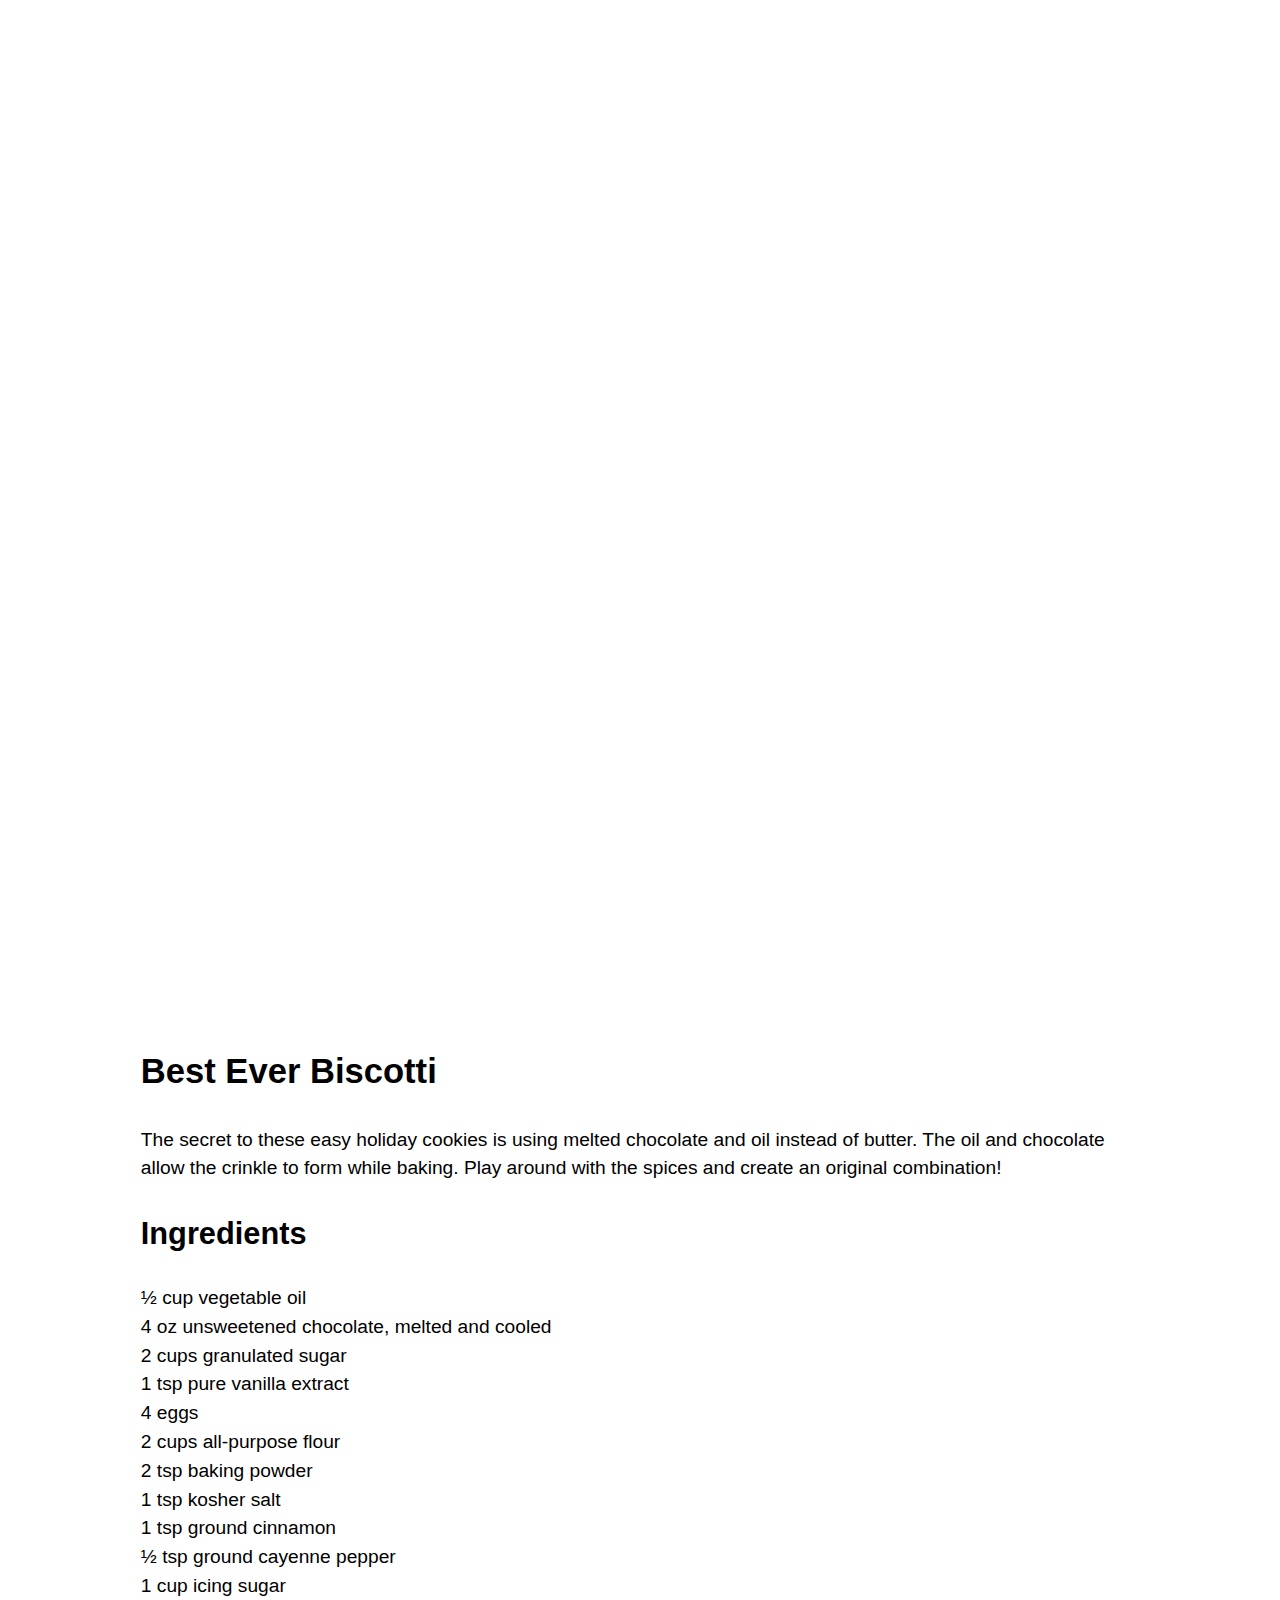
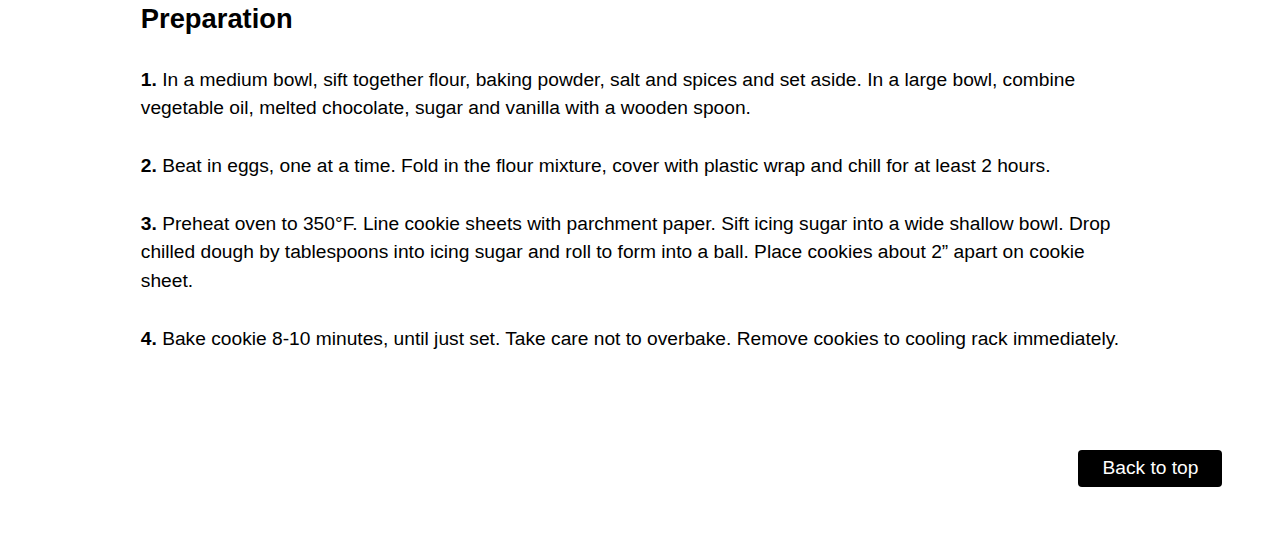
==== best-ever-biscotti.html @ 9c19f345 "Change embed sizing" ====
<!DOCTYPE html>
<html lang="en" dir="ltr">
<head>
  <meta charset="utf-8">
  <title>Sugar Be Mine</title>
  <meta name="viewport" content="width=device-width,initial-scale=1">
  <link rel="shortcut icon" href="favicon.ico">
  <link href="css/modules.css" rel="stylesheet">
  <link href="css/grid.css" rel="stylesheet">
  <link href="css/type.css" rel="stylesheet">
  <link href="css/main.css" rel="stylesheet">
  <link rel="stylesheet" href="https://use.typekit.net/ttd5bli.css">
</head>
<body>

      <article class="content pad-t">
          <div class="unit xs-1 s-1 m-1 l-1 recipe-img relative">

          <section class="embed embed-4by3">
            <div class="embed-item">
              <img class="img-flex absolute" src="images/best-ever-biscotti.jpg" align="left" alt="">
            </div>
          </section>

          </div>

          <section class="unit xs-1 s-1 m-1 l-1 pad-t wrapper">
            <div class="unit xs-1 s-1 m-1 l-1 pad-t">
              <h1 class="cookie-header">Best Ever Biscotti</h1>

              <p>The secret to these easy holiday cookies is using melted chocolate and oil instead of butter. The oil and chocolate allow the crinkle to form while baking. Play around with the spices and create an original combination!</p>

            </div>

          <div class="unit xs-1 s-1 m-1 l-1-2">

            <h2 class="header">Ingredients</h2>

            <p class="push-0">½ cup vegetable oil</p>

            <p class="push-0">4 oz unsweetened chocolate, melted and cooled</p>

            <p class="push-0">2 cups granulated sugar</p>

            <p class="push-0">1 tsp pure vanilla extract</p>

            <p class="push-0">4 eggs</p>

            <p class="push-0">2 cups all-purpose flour</p>

            <p class="push-0">2 tsp baking powder</p>

            <p class="push-0">1 tsp kosher salt</p>

            <p class="push-0">1 tsp ground cinnamon</p>

            <p class="push-0">½ tsp ground cayenne pepper</p>

            <p class="push-0">1 cup icing sugar</p>

          </div>

          <div class="unit xs-1 s-1 m-1 l-1">

            <h3 class="cookier-header">Preparation</h3>

            <p class="push-0 pad-b"><strong class="number">1.</strong> In a medium bowl, sift together flour, baking powder, salt and spices and set aside. In a large bowl, combine vegetable oil, melted chocolate, sugar and vanilla with a wooden spoon.</p>

            <p class="push-0 pad-b"><strong class="number">2.</strong> Beat in eggs, one at a time. Fold in the flour mixture, cover with plastic wrap and chill for at least 2 hours.</p>

            <p class="push-0 pad-b"><strong class="number">3.</strong> Preheat oven to 350°F. Line cookie sheets with parchment paper. Sift icing sugar into a wide shallow bowl. Drop chilled dough by tablespoons into icing sugar and roll to form into a ball. Place cookies about 2” apart on cookie sheet.</p>

            <p class="push-0 pad-b"><strong class="number">4.</strong> Bake cookie 8-10 minutes, until just set. Take care not to overbake. Remove cookies to cooling rack immediately.</p>

          </div>

        </div>

      </article>

    </main>

    <script>
      var show = document.getElementById("nav-links");
      function showMenu(){
      show.style.right = "0";
    }
      function closeMenu(){
      show.style.right = "-200px";
    }
    </script>

    <footer>
      <div class="footer island-2 push-0">
          <a href="#top" button type="button" class="btn pena push-0">Back to top</a>
      </div>
    </footer>
  </body>
  </html>
---- css/modules.css ----
/*
 * Modulifier || Code released under the UNLICENSE
 * Code under other copyrights & licenses listed below.
 * https://modulifier.web-dev.tools/#responsive;images;list-group;embed;media-object;icons;hidden;positioning;nice-lists;forms;buttons;accessibility;print
 */

@-moz-viewport { width: device-width; scale: 1; }
@-ms-viewport { width: device-width; scale: 1; }
@-o-viewport { width: device-width; scale: 1; }
@-webkit-viewport { width: device-width; scale: 1; }
@viewport { width: device-width; scale: 1; }

html {
  box-sizing: border-box;
  -moz-text-size-adjust: 100%;
  -ms-text-size-adjust: 100%;
  -webkit-text-size-adjust: 100%;
  text-size-adjust: 100%;
}

*, *::before, *::after {
  box-sizing: inherit;
}

body {
  margin: 0;
}

article,
aside,
details,
figcaption,
figure,
footer,
header,
main,
menu,
nav,
section,
summary {
  display: block;
}

audio,
canvas,
progress,
video {
  display: inline-block;
  vertical-align: baseline;
}

template {
  display: none;
}

details {
  cursor: pointer;
}

audio:not([controls]) {
  display: none;
  height: 0;
}

a,
area,
button,
input,
label,
select,
textarea,
[tabindex] {
  -ms-touch-action: manipulation;
  touch-action: manipulation;
}

img {
  border: 0;
}

.img-flex,
.img-flex img {
  display: block;
  width: 100%;
}

svg {
  fill: currentColor;
}

svg:not(:root) {
  overflow: hidden;
}

svg.img-flex {
  width: 100%;
  height: 100%;
}

.image-replacement, .ir {
  overflow: hidden;
  direction: ltr;
  text-align: left;
  text-indent: 100%;
  white-space: nowrap;
}

.list-group, .list-group-inline, .list-group--inline {
  padding-left: 0;
  list-style-type: none;
}

.list-group > dd {
  margin-left: 0;
}

.list-group-inline::before,
.list-group-inline::after,
.list-group--inline::before,
.list-group--inline::after {
  content: "";
  display: table;
}

.list-group-inline::after,
.list-group--inline::after {
  clear: both;
}

.list-group-inline > li,
.list-group--inline > li {
  display: inline-block;
}

.list-group-inline > dt,
.list-group--inline > dt {
  clear: left;
  float: left;
  width: 11em;
}

.list-group-inline > dd,
.list-group--inline > dd {
  float: left;
  min-width: 12em;
}

.embed {
  margin-left: 0;
  margin-right: 0;
  overflow: hidden;
  position: relative;
  width: 100%;
}

.embed-1by1, .embed--1by1 {
  padding-top: 100%; /* Square */
}

.embed-4by3, .embed--4by3 {
  padding-top: 75%; /* Traditional TV/computer screens */
}

.embed-iso216, .embed--iso216 {
  padding-top: 70.92%; /* A-standard paper sizes */
}

.embed-3by2, .embed--3by2 {
  padding-top: 66.6%; /* Classic 35 mm film & most digital photos, landscape */
}

.embed-2by3, .embed--2by3 {
  padding-top: 150%; /* Classic 35 mm film & most digital photos, portrait */
}

.embed-golden, .embed--golden {
  padding-top: 61.8%; /* The Golden Ratio */
}

.embed-16by9, .embed--16by9 {
  padding-top: 56.25%; /* HD TV */
}

.embed-185by100, .embed--185by100 {
  padding-top: 54.05%; /* Common widescreen cinema */
}

.embed-24by10, .embed--24by10 {
  padding-top: 41.667%; /* Widescreen cinema: 2.4:1 */
}

.embed-3by1, .embed--3by1 {
  padding-top: 33.3333%; /* Panorama photos */
}

.embed-4by1, .embed--4by1 {
  padding-top: 25%; /* Polyvision */
}

.embed-5by1, .embed--5by1 {
  padding-top: 20%; /* Really wide... */
}

.embed-item, .embed__item {
  min-height: 100%;
  left: 0;
  position: absolute;
  top: 0;
  width: 100%;
}

.media {
  overflow: hidden;
}

.media-img, .media__img {
  float: left;
}

.media-img-reversed, .media__img--reversed {
  float: right;
}

.media-img-stacked, .media__img--stacked {
  float: none;
}

.media-body, .media__body {
  overflow: hidden;
  min-width: 12em; /* Slightly less than 200px, responsiveness built in */
}

.icon {
  display: inline-block;
  position: relative;
  background: transparent none no-repeat center center;
  background-size: contain;
  vertical-align: middle;
}

.i-16, .i--16 {
  height: 16px;
  width: 16px;
}

.i-18, .i--18 {
  height: 18px;
  width: 18px;
}

.i-20, .i--20 {
  height: 20px;
  width: 20px;
}

.i-24, .i--24 {
  height: 24px;
  width: 24px;
}

.i-32, .i--32 {
  height: 32px;
  width: 32px;
}

.i-48, .i--48 {
  height: 48px;
  width: 48px;
}

.i-64, .i--64 {
  height: 64px;
  width: 64px;
}

.i-96, .i--96 {
  height: 96px;
  width: 96px;
}

.i-128, .i--128 {
  height: 128px;
  width: 128px;
}

.i-192, .i--192 {
  height: 192px;
  width: 192px;
}

.i-256, .i--256 {
  height: 256px;
  width: 256px;
}

.icon img,
.icon svg {
  left: 0;
  height: 100%;
  position: absolute;
  top: 0;
  width: 100%;
  fill: currentColor;
}

.icon-label {
  vertical-align: middle;
}

.icon-link,
.icon-link:focus,
.icon-link:hover {
  text-decoration: none;
}

[hidden], .hidden {
  /* stylelint-disable declaration-no-important */
  display: none !important;
  visibility: hidden !important;
  /* stylelint-enable */
}

.visually-hidden {
  height: 1px;
  margin: -1px;
  overflow: hidden;
  padding: 0;
  position: absolute;
  width: 1px;
  border: 0;
  clip: rect(0 0 0 0);
  clip-path: inset(50%);
}

.visually-hidden.focusable:active, .visually-hidden.focusable:focus {
  height: auto;
  margin: 0;
  overflow: visible;
  position: static;
  width: auto;
  clip: auto;
  clip-path: none;
}

.invisible {
  visibility: hidden;
}

.chop,
.crop {
  overflow: hidden;
}

.truncate {
  max-width: 100%;
  overflow: hidden;
  width: 100%;
  text-overflow: ellipsis;
  white-space: nowrap;
}

.scrollable {
  max-width: 100%;
  overflow-x: auto;
  overflow-y: hidden;
  -webkit-overflow-scrolling: touch;
}

.flex-row {
  display: -webkit-flex;
  display: -ms-flexbox;
  display: flex;
}

.flex-justify {
  -webkit-justify-content: space-between;
  -ms-flex-pack: space-between;
  justify-content: space-between;
}

.flex-align-center {
  -webkit-align-items: center;
  -ms-flex-align: center;
  align-items: center;
}

.center-text,
.center-flow {
  text-align: center;
}

.center-block {
  margin-left: auto;
  margin-right: auto;
}

.no-auto-margins,
.not-centered {
  /* stylelint-disable declaration-no-important */
  margin-left: 0 !important;
  margin-right: 0 !important;
  /* stylelint-enable */
}

.center-content,
.center-content-vertical,
.center-contents,
.center-contents-vertical {
  display: -webkit-flex;
  display: -ms-flexbox;
  display: flex;
  -webkit-justify-content: center;
  -ms-flex-pack: center;
  justify-content: center;
  -webkit-align-items: center;
  -ms-flex-align: center;
  align-items: center;
  -webkit-align-content: center;
  -ms-flex-line-pack: center;
  align-content: center;
  -webkit-flex-direction: column wrap;
  -ms-flex-direction: column wrap;
  flex-flow: column wrap;
}

.center-content-start,
.center-content-vertical-start,
.center-contents-start,
.center-contents-vertical-start {
  display: -webkit-flex;
  display: -ms-flexbox;
  display: flex;
  -webkit-justify-content: center;
  -ms-flex-pack: center;
  justify-content: center;
  -webkit-flex-direction: column wrap;
  -ms-flex-direction: column wrap;
  flex-flow: column wrap;
}

.center-content-horizontal,
.center-contents-horizontal {
  display: -webkit-flex;
  display: -ms-flexbox;
  display: flex;
  -webkit-justify-content: center;
  -ms-flex-pack: center;
  justify-content: center;
  -webkit-align-items: center;
  -ms-flex-align: center;
  align-items: center;
  -webkit-align-content: center;
  -ms-flex-line-pack: center;
  align-content: center;
  -webkit-flex-direction: row wrap;
  -ms-flex-direction: row wrap;
  flex-flow: row wrap;
}

.clearfix::after {
  content: " ";
  display: block;
  clear: both;
}

.left {
  float: left;
}

.right {
  float: right;
}

.inline {
  display: inline;
}

.block {
  display: block;
}

.inline-block, .ib {
  display: inline-block;
}

.valign-top {
  vertical-align: top;
}

.valign-bottom {
  vertical-align: bottom;
}

.valign-middle {
  vertical-align: middle;
}

.fixed {
  position: fixed;
}

.relative {
  position: relative;
}

[class*="pin-"],
.absolute {
  position: absolute;
}

.static {
  position: static;
}

.zindex-1 {
  z-index: 1;
}

.zindex-2 {
  z-index: 2;
}

.zindex-3 {
  z-index: 3;
}

.zindex-1000 {
  z-index: 1000;
}

.pin-top-left,
.pin-left-top,
.pin-tl,
.pin-lt {
  top: 0;
  left: 0;
}

.pin-top-right,
.pin-right-top,
.pin-tr,
.pin-rt {
  top: 0;
  right: 0;
}

.pin-bottom-left,
.pin-left-bottom,
.pin-bl,
.pin-lb {
  bottom: 0;
  left: 0;
}

.pin-bottom-right,
.pin-right-bottom,
.pin-br,
.pin-rb {
  bottom: 0;
  right: 0;
}

.pin-top-center,
.pin-center-top,
.pin-tc,
.pin-ct {
  left: 50%;
  top: 0;
  transform: translateX(-50%);
}

.pin-bottom-center,
.pin-center-bottom,
.pin-bc,
.pin-cb {
  bottom: 0;
  left: 50%;
  transform: translateX(-50%);
}

.pin-center-left,
.pin-left-center,
.pin-cl,
.pin-lc {
  left: 0;
  top: 50%;
  transform: translateY(-50%);
}

.pin-center-right,
.pin-right-center,
.pin-cr,
.pin-rc {
  right: 0;
  top: 50%;
  transform: translateY(-50%);
}

.pin-center, .pin-c {
  left: 50%;
  top: 50%;
  transform: translate(-50%, -50%);
}

.width-quarter, .w-1-4 {
  width: 25%;
}

.width-half, .w-1-2 {
  width: 50%;
}

.width-full, .w-1 {
  width: 100%;
}

.height-quarter, .h-1-4 {
  height: 25%;
}

.height-half, .h-1-2 {
  height: 50%;
}

.height-full, .h-1 {
  height: 100%;
}

.height-win-quarter, .h-w-1-4 {
  height: 25vh;
  max-height: 46em;
}

.height-win-half, .h-w-1-2 {
  height: 50vh;
  max-height: 46em;
}

.height-win-full, .h-w-1 {
  height: 100vh;
  max-height: 46em;
}

ul {
  list-style-type: none;
}

ul > li::before {
  content: "·";
  float: left;
  margin-left: -1.6em;
  width: 1.3em;
  text-align: right;
}

ol {
  counter-reset: ol-simple-numbers;
  list-style-type: none;
}

ol > li::before {
  float: left;
  margin-left: -1.6em;
  width: 1.3em;
  counter-increment: ol-simple-numbers;
  content: counter(ol-simple-numbers);
  text-align: right;
}

.list-group > li::before,
.list-group-inline > li::before,
.list-group--inline > li::before {
  content: none;
}

/* stylelint-disable no-descending-specificity */

/*
 * (c) Nicolas Gallagher and Jonathan Neal of Normalize.css || MIT License
 *     https://necolas.github.io/normalize.css/
 */

button,
input,
optgroup,
select,
textarea {
  color: inherit;
  font: inherit;
  margin: 0;
}

button,
input {
  overflow: visible;
}

button,
select {
  text-transform: none;
}

button,
html [type="button"],
[type="reset"],
[type="submit"] {
  -webkit-appearance: button;
  cursor: pointer;
}

button[disabled],
html input[disabled] {
  cursor: default;
}

button::-moz-focus-inner,
input::-moz-focus-inner {
  border: 0;
  padding: 0;
}

[type="checkbox"],
[type="radio"] {
  opacity: 0;
  position: absolute;
  height: 1px;
  width: 1px;
}

[type="number"]::-webkit-inner-spin-button,
[type="number"]::-webkit-outer-spin-button {
  height: auto;
}

[type="search"]::-webkit-search-cancel-button,
[type="search"]::-webkit-search-decoration {
  -webkit-appearance: none;
}

fieldset {
  padding-left: 0;
  padding-right: 0;

  border: 0;
  border-top: 2px solid #666;
}

legend {
  color: inherit;
  display: table;
  max-width: 100%;
  padding: 0 .3em 0 0;
  white-space: normal;

  border: 0;

  font-weight: bold;
}

optgroup {
  font-weight: bold;
}

::-webkit-input-placeholder {
  color: inherit;
  opacity: .54;
}

::-webkit-file-upload-button {
  -webkit-appearance: button;
  font: inherit;
}

/* End Normalize.css code */

label,
.label-block {
  display: block;
  cursor: pointer;
}

[type="checkbox"] + label,
[type="radio"] + label,
.label-inline {
  display: inline-block;
}

input:not([type]),
[type="text"],
[type="number"],
[type="search"],
[type="url"],
[type="email"],
[type="password"],
[type="tel"],
[type="datetime-local"],
[type="month"],
[type="week"],
[type="date"],
[type="time"],
[type="range"],
select,
textarea {
  -moz-appearance: none;
  -webkit-appearance: none;
  appearance: none;
}

input,
textarea {
  display: block;
  width: 100%;

  background-color: #fff;
  border: 2px solid #666;
  border-radius: 0;
}

label {
  vertical-align: middle;
}

textarea {
  max-width: 100%;
  min-height: 4em;
  overflow: auto;
}

[type="color"] {
  display: inline-block;
  width: 2em;
}

select {
  display: block;
  width: 100%;

  background-image: url("data:image/svg+xml,%3Csvg xmlns='http://www.w3.org/2000/svg' width='256' height='256' viewBox='0 0 256 256'%3E%3Cpath fill='none' stroke='%23000' stroke-miterlimit='10' stroke-width='70' d='M36.3 82.1l91.9 91.8 91.5-91.8'/%3E%3C/svg%3E");
  background-repeat: no-repeat;
  background-position: calc(100% - .4em) center;
  background-size: 18px auto;
  background-color: #fff;
  border: 2px solid #666;
  border-radius: 0;
}

[type="checkbox"] + label::before {
  content: " ";
  display: inline-block;
  height: 1.8em;
  margin-right: .3em;
  position: relative;
  vertical-align: middle;
  top: -.1em;
  width: 1.8em;

  background-color: #fff;
  background-size: cover;
  border: 2px solid #666;

  line-height: inherit;
}

[type="checkbox"]:checked + label::before {
  background-image: url("data:image/svg+xml,%3Csvg xmlns='http://www.w3.org/2000/svg' width='256' height='256' viewBox='0 0 256 256'%3E%3Cpath fill='none' stroke='%23000' stroke-miterlimit='10' stroke-width='50' d='M49.9 130.1l50.8 50.7L206.1 75.2'/%3E%3C/svg%3E");
}

[type="checkbox"]:focus + label::before {
  outline: 3px solid #000;
  z-index: 1000;
}

[type="radio"] + label::before {
  content: " ";
  display: inline-block;
  height: 1.8em;
  margin-right: .3em;
  position: relative;
  vertical-align: middle;
  top: -.1em;
  width: 1.8em;

  background-color: #fff;
  background-size: cover;
  border: 2px solid #666;
  border-radius: 50%;

  line-height: inherit;
}

[type="radio"]:checked + label::before {
  background-image: url("data:image/svg+xml,%3Csvg xmlns='http://www.w3.org/2000/svg' width='256' height='256' viewBox='0 0 256 256'%3E%3Ccircle cx='128' cy='128' r='70.4'/%3E%3C/svg%3E");
}

[type="radio"]:focus + label::before,
[type="radio"] + label:focus::before {
  box-shadow: 0 0 0 3px #000;
  z-index: 1000;
}

[type="range"] {
  border: 0;
  background-color: #fff;
}

[type="range"]::-webkit-slider-runnable-track {
  height: 6px;

  -webkit-appearance: none;
  appearance: none;
  background-color: #ccc;
  border: 0;
  border-radius: 3px;
}

[type="range"]:active::-webkit-slider-runnable-track {
  background-color: #ccc;
}

[type="range"]::-moz-range-track {
  height: 6px;

  -moz-appearance: none;
  appearance: none;
  background-color: #ccc;
  border: 0;
  border-radius: 3px;
}

[type="range"]:active::-moz-range-track {
  background-color: #ccc;
}

[type="range"]::-ms-track {
  height: 6px;

  -ms-appearance: none;
  appearance: none;
  background-color: #ccc;
  border: 0;
  border-radius: 3px;
}

[type="range"]:active::-ms-track {
  background-color: #ccc;
}

[type="range"]::-webkit-slider-thumb {
  margin-top: -4px;
  height: 16px;
  width: 16px;

  -webkit-appearance: none;
  appearance: none;
  background-color: #000;
  border: none;
  border-radius: 50%;
}

[type="range"]:hover::-webkit-slider-thumb {
  background-color: #000;
}

[type="range"]:active::-webkit-slider-thumb {
  background-color: #000;
}

[type="range"]::-moz-range-thumb {
  margin-top: -4px;
  height: 16px;
  width: 16px;

  -webkit-appearance: none;
  appearance: none;
  background-color: #000;
  border: none;
  border-radius: 50%;
}

[type="range"]:hover::-moz-range-thumb {
  background-color: #000;
}

[type="range"]:active::-moz-range-thumb {
  background-color: #000;
}

[type="range"]::-ms-thumb {
  margin-top: -4px;
  height: 16px;
  width: 16px;

  -webkit-appearance: none;
  appearance: none;
  background-color: #000;
  border: none;
  border-radius: 50%;
}

[type="range"]:hover::-ms-thumb {
  background-color: #000;
}

[type="range"]:active::-ms-thumb {
  background-color: #000;
}

[type="checkbox"].hide-custom-input + label::before,
[type="checkbox"] + .hide-custom-input::before,
[type="radio"].hide-custom-input + label::before,
[type="radio"] + .hide-custom-input::before {
  content: none;
  display: none;
}

/* stylelint-enable */

.link-box {
  display: block;
  text-decoration: none;
}

/* stylelint-disable no-descending-specificity */

button,
.btn {
  cursor: pointer;
  display: inline-block;
  margin: 0;
  overflow: visible;
  padding: .375em .75em .42em;
  -webkit-appearance: none;
  -moz-appearance: none;
  appearance: none;
  background-color: #333;
  border-radius: 4px;
  border: 3px solid #333;
  color: #fff;
  font: inherit;
  text-decoration: none;
  text-transform: none;
}

button::-moz-focus-inner {
  border: 0;
  padding: 0;
}

/* stylelint-enable */

button:focus,
button:hover,
.btn:focus,
.btn:hover {
  background-color: #000;
  border-color: #000;
  color: #fff;
}

button[disabled] {
  cursor: default;
}

.btn-light, .btn--light {
  background-color: #e2e2e2;
  border-color: #e2e2e2;
  color: #000;
}

.btn-light:focus,
.btn-light:hover,
.btn--light:focus,
.btn--light:hover {
  background-color: #666;
  border-color: #666;
  color: #fff;
}

.btn-ghost,
.btn--ghost {
  background-color: transparent;
  border-color: #333;
  color: #000;
}

.btn-ghost:focus,
.btn-ghost:hover,
.btn--ghost:focus,
.btn--ghost:hover {
  background-color: #e2e2e2;
  border-color: #000;
  color: #000;
}

.btn-link {
  display: inline;
  padding: 0;
  background-color: transparent;
  border-radius: 0;
  border: 0;
  color: inherit;
}

.btn-link:focus,
.btn-link:hover {
  background-color: transparent;
  color: inherit;
}

a:hover, a:active {
  outline: none;
}

a:focus,
[tabindex="0"]:focus,
details:focus,
summary:focus,
input:focus,
textarea:focus,
button:focus,
select:focus {
  outline: 3px solid #000;
  outline-offset: 0;
}

a:focus, [tabindex="0"]:focus {
  outline-offset: 3px;
}

.skip-links {
  margin: 0;
  padding: 0;
  list-style-type: none;
}

.skip-links > li::before {
  content: none; /* Remove the bullets if nice lists is selected */
}

.skip-links a,
.skip-links button {
  padding: .5em .75em;
  position: absolute;
  top: -10em;
  z-index: 10000; /* To make sure they're always on top */
  background-color: #000;
  border: 0;
  color: #fff;
  font-size: 1.125rem;
  font-weight: bold;
  text-decoration: none;
}

.skip-links a:focus,
.skip-links button:focus {
  outline-offset: 3px;
  top: 0;
}

[aria-busy="true"] {
  cursor: progress;
}

[aria-controls] {
  cursor: pointer;
}

[aria-disabled] {
  cursor: default;
}

.print-only {
  display: none;
  visibility: hidden;
}

.page-break-before {
  page-break-before: always;
}

.page-break-after {
  page-break-after: always;
}

.no-page-break-inside {
  page-break-inside: avoid;
}

@media print {

  /* stylelint-disable declaration-no-important */

  .no-print {
    display: none !important;
    visibility: hidden !important;
  }

  .print-only,
  .force-print {
    display: block !important;
    visibility: visible !important;
  }

  /* stylelint-enable */

  .visually-hidden.force-print {
    height: auto;
    margin: 0;
    overflow: visible;
    padding: 0;
    position: static;
    width: auto;
    border: 0;
    clip: initial;
    clip-path: none;
  }

  /*
   * (c) Fabien Sa || MIT License
   *     http://bafs.github.io/Gutenberg/
   */

  table,
  blockquote,
  pre,
  code,
  figure,
  li,
  hr,
  ul,
  ol,
  a,
  tr {
    page-break-inside: avoid;
  }

  h1, h2, h3, h4, h5, h6, p, a {
    orphans: 3;
    widows: 3;
  }

  h1,
  h2,
  h3,
  h4,
  h5,
  h6 {
    page-break-after: avoid;
    page-break-inside: avoid;
  }

  h1 + p,
  h2 + p,
  h3 + p,
  h4 + p,
  h5 + p,
  h6 + p {
    page-break-before: avoid;
  }

  img {
    page-break-after: auto;
    page-break-before: auto;
    page-break-inside: avoid;
  }

  /* stylelint-disable declaration-no-important */

  pre {
    white-space: pre-wrap !important;
    word-wrap: break-word;
  }

  /* stylelint-enable */

  /* End Gutenberg code */

  /*
   * (c) HTML5 Boilerplate || MIT License
   *     https://html5boilerplate.com/
   */

  /* stylelint-disable declaration-no-important */

  *, *::before, *::after, *::first-letter, *::first-line {
    background: none transparent !important;
    color: #000 !important;
    box-shadow: none !important;
    text-shadow: none !important;
  }

  /* stylelint-enable */

  a, a:visited {
    text-decoration: underline;
  }

  a[href]::after {
    content: " (" attr(href) ")";
  }

  abbr[title]::after {
    content: " (" attr(title) ")";
  }

  a[href^="#"]::after,
  a[href^="javascript:"]::after,
  a.no-print-href::after,
  a.href-no-print::after {
    content: "";
  }

  thead {
    display: table-header-group;
  }

  /* End HTML5 Boilerplate code */

}
---- css/grid.css ----
/*
  Gridifier || Code released under the UNLICENSE
  https://gridifier.web-dev.tools/#xs,4,0,0,0;s,4,25,0,0;m,4,38,1,1;l,4,60,1,1
*/

.grid {
  margin: 0;
  padding: 0;
  letter-spacing: -.31em;
  text-rendering: optimizeSpeed;
  display: -webkit-flex;
  display: -ms-flexbox;
  display: flex;
  -webkit-flex-flow: row wrap;
  -ms-flex-flow: row wrap;
  flex-flow: row wrap;
}

.grid-bottom {
  -webkit-align-items: flex-end;
  -ms-align-items: flex-end;
  align-items: flex-end;
}

.grid-middle {
  -webkit-align-items: center;
  -ms-align-items: center;
  align-items: center;
}

.grid-stretch {
  -webkit-align-items: stretch;
  -ms-align-items: stretch;
  align-items: stretch;
}

.opera-only :-o-prefocus,
.grid {
  word-spacing: -.43em;
}

.unit {
  letter-spacing: normal;
  text-rendering: auto;
  vertical-align: top;
  word-spacing: normal;
  display: inline-block;
  visibility: visible;
}

.grid-bottom .unit {
  vertical-align: bottom;
}

.grid-middle .unit {
  vertical-align: middle;
}

[class*="unit-push-"],
[class*="unit-pull-"] {
  position: relative;
}

.unit-content-distribute {
  display: -ms-flexbox;
  display: -webkit-flex;
  display: flex;
  -ms-flex-direction: column;
  -webkit-flex-direction: column;
  flex-direction: column;
  -ms-flex-pack: justify;
  -webkit-justify-content: space-between;
  justify-content: space-between;
}

.unit-content-center,
.unit-content-center-vertical {
  display: -webkit-flex;
  display: -ms-flexbox;
  display: flex;
  -webkit-justify-content: center;
  -ms-flex-pack: center;
  justify-content: center;
  -webkit-align-items: center;
  -ms-flex-align: center;
  align-items: center;
  -webkit-align-content: center;
  -ms-flex-line-pack: center;
  align-content: center;
  -webkit-flex-direction: column wrap;
  -ms-flex-direction: column wrap;
  flex-flow: column wrap;
}

.unit-content-center-horizontal {
  display: -webkit-flex;
  display: -ms-flexbox;
  display: flex;
  -webkit-justify-content: center;
  -ms-flex-pack: center;
  justify-content: center;
  -webkit-align-items: center;
  -ms-flex-align: center;
  align-items: center;
  -webkit-align-content: center;
  -ms-flex-line-pack: center;
  align-content: center;
  -webkit-flex-direction: row wrap;
  -ms-flex-direction: row wrap;
  flex-flow: row wrap;
}

.content-fill,
.content-stretch {
  -ms-flex-grow: 2;
  -webkit-flex-grow: 2;
  flex-grow: 2;
  max-width: 100%; /* @bugfix: IE 10, 11 */
}

.content-shrink {
  -ms-align-self: center;
  -webkit-align-self: center;
  align-self: center;
}

.unit-xs-hidden,
.xs-0 {
  display: none;
  visibility: hidden;
}

.unit-xs-centered {
  margin: 0 auto;
}

.unit-xs-1,
.xs-1 {
  display: block;
  visibility: visible;
  width: 100%;
}

.unit-xs-1-2,
.xs-1-2 {
  width: 50%;
}

.unit-xs-1-3,
.xs-1-3 {
  width: 33.3333%;
}

.unit-xs-2-3,
.xs-2-3 {
  width: 66.6667%;
}

.unit-xs-1-4,
.xs-1-4 {
  width: 25%;
}

.unit-xs-3-4,
.xs-3-4 {
  width: 75%;
}

.unit-xs-1-2,
.xs-1-2,
.unit-xs-1-3,
.xs-1-3,
.unit-xs-2-3,
.xs-2-3,
.unit-xs-1-4,
.xs-1-4,
.unit-xs-3-4,
.xs-3-4 {
  display: inline-block;
  visibility: visible;
}

.unit-xs-1-2[class*="-content-"],
.xs-1-2[class*="-content-"],
.unit-xs-1-3[class*="-content-"],
.xs-1-3[class*="-content-"],
.unit-xs-2-3[class*="-content-"],
.xs-2-3[class*="-content-"],
.unit-xs-1-4[class*="-content-"],
.xs-1-4[class*="-content-"],
.unit-xs-3-4[class*="-content-"],
.xs-3-4[class*="-content-"] {
  display: -webkit-flex;
  display: -ms-flexbox;
  display: flex;
}

.unit-xs-content-distribute,
.xs-content-distribute {
  display: -ms-flexbox;
  display: -webkit-flex;
  display: flex;
  -ms-flex-direction: column;
  -webkit-flex-direction: column;
  flex-direction: column;
  -ms-flex-pack: justify;
  -webkit-justify-content: space-between;
  justify-content: space-between;
}

.unit-xs-content-center,
.unit-xs-content-center-vertical {
  display: -webkit-flex;
  display: -ms-flexbox;
  display: flex;
  -webkit-justify-content: center;
  -ms-flex-pack: center;
  justify-content: center;
  -webkit-align-items: center;
  -ms-flex-align: center;
  align-items: center;
  -webkit-align-content: center;
  -ms-flex-line-pack: center;
  align-content: center;
  -webkit-flex-direction: column wrap;
  -ms-flex-direction: column wrap;
  flex-flow: column wrap;
}

.unit-xs-content-center-horizontal {
  display: -webkit-flex;
  display: -ms-flexbox;
  display: flex;
  -webkit-justify-content: center;
  -ms-flex-pack: center;
  justify-content: center;
  -webkit-align-items: center;
  -ms-flex-align: center;
  align-items: center;
  -webkit-align-content: center;
  -ms-flex-line-pack: center;
  align-content: center;
  -webkit-flex-direction: row wrap;
  -ms-flex-direction: row wrap;
  flex-flow: row wrap;
}

.xs-content-fill,
.xs-content-stretch {
  -ms-flex-grow: 2;
  -webkit-flex-grow: 2;
  flex-grow: 2;
  max-width: 100%; /* @bugfix: IE 10, 11 */
}

.xs-content-shrink {
  -ms-align-self: center;
  -webkit-align-self: center;
  align-self: center;
}

@media only screen and (min-width: 25em) {

  .unit-s-hidden,
  .s-0 {
    display: none;
    visibility: hidden;
  }

  .unit-s-centered {
    margin: 0 auto;
  }

  .unit-s-1,
  .s-1 {
    display: block;
    visibility: visible;
    width: 100%;
  }

  .unit-s-1-2,
  .s-1-2 {
    width: 50%;
  }

  .unit-s-1-3,
  .s-1-3 {
    width: 33.3333%;
  }

  .unit-s-2-3,
  .s-2-3 {
    width: 66.6667%;
  }

  .unit-s-1-4,
  .s-1-4 {
    width: 25%;
  }

  .unit-s-3-4,
  .s-3-4 {
    width: 75%;
  }

  .unit-s-1-2,
  .s-1-2,
  .unit-s-1-3,
  .s-1-3,
  .unit-s-2-3,
  .s-2-3,
  .unit-s-1-4,
  .s-1-4,
  .unit-s-3-4,
  .s-3-4 {
    display: inline-block;
    visibility: visible;
  }

  .unit-s-1-2[class*="-content-"],
  .s-1-2[class*="-content-"],
  .unit-s-1-3[class*="-content-"],
  .s-1-3[class*="-content-"],
  .unit-s-2-3[class*="-content-"],
  .s-2-3[class*="-content-"],
  .unit-s-1-4[class*="-content-"],
  .s-1-4[class*="-content-"],
  .unit-s-3-4[class*="-content-"],
  .s-3-4[class*="-content-"] {
    display: -webkit-flex;
    display: -ms-flexbox;
    display: flex;
  }

  .unit-s-content-distribute,
  .s-content-distribute {
    display: -ms-flexbox;
    display: -webkit-flex;
    display: flex;
    -ms-flex-direction: column;
    -webkit-flex-direction: column;
    flex-direction: column;
    -ms-flex-pack: justify;
    -webkit-justify-content: space-between;
    justify-content: space-between;
  }

  .unit-s-content-center,
  .unit-s-content-center-vertical {
    display: -webkit-flex;
    display: -ms-flexbox;
    display: flex;
    -webkit-justify-content: center;
    -ms-flex-pack: center;
    justify-content: center;
    -webkit-align-items: center;
    -ms-flex-align: center;
    align-items: center;
    -webkit-align-content: center;
    -ms-flex-line-pack: center;
    align-content: center;
    -webkit-flex-direction: column wrap;
    -ms-flex-direction: column wrap;
    flex-flow: column wrap;
  }

  .unit-s-content-center-horizontal {
    display: -webkit-flex;
    display: -ms-flexbox;
    display: flex;
    -webkit-justify-content: center;
    -ms-flex-pack: center;
    justify-content: center;
    -webkit-align-items: center;
    -ms-flex-align: center;
    align-items: center;
    -webkit-align-content: center;
    -ms-flex-line-pack: center;
    align-content: center;
    -webkit-flex-direction: row wrap;
    -ms-flex-direction: row wrap;
    flex-flow: row wrap;
  }

  .s-content-fill,
  .s-content-stretch {
    -ms-flex-grow: 2;
    -webkit-flex-grow: 2;
    flex-grow: 2;
    max-width: 100%; /* @bugfix: IE 10, 11 */
  }

  .s-content-shrink {
    -ms-align-self: center;
    -webkit-align-self: center;
    align-self: center;
  }

}

@media only screen and (min-width: 38em) {

  .unit-m-hidden,
  .m-0 {
    display: none;
    visibility: hidden;
  }

  .unit-m-centered {
    margin: 0 auto;
  }

  .unit-m-1,
  .m-1 {
    display: block;
    visibility: visible;
    width: 100%;
  }

  .unit-offset-m-0 {
    margin-left: 0;
  }

  .unit-push-m-0,
  .unit-pull-m-0 {
    left: 0;
  }

  .unit-m-1-2,
  .m-1-2 {
    width: 50%;
  }

  .unit-offset-m-1-2 {
    margin-left: 50%;
  }

  .unit-push-m-1-2 {
    left: 50%;
  }

  .unit-pull-m-1-2 {
    left: -50%;
  }

  .unit-m-1-3,
  .m-1-3 {
    width: 33.3333%;
  }

  .unit-offset-m-1-3 {
    margin-left: 33.3333%;
  }

  .unit-push-m-1-3 {
    left: 33.3333%;
  }

  .unit-pull-m-1-3 {
    left: -33.3333%;
  }

  .unit-m-2-3,
  .m-2-3 {
    width: 66.6667%;
  }

  .unit-offset-m-2-3 {
    margin-left: 66.6667%;
  }

  .unit-push-m-2-3 {
    left: 66.6667%;
  }

  .unit-pull-m-2-3 {
    left: -66.6667%;
  }

  .unit-m-1-4,
  .m-1-4 {
    width: 25%;
  }

  .unit-offset-m-1-4 {
    margin-left: 25%;
  }

  .unit-push-m-1-4 {
    left: 25%;
  }

  .unit-pull-m-1-4 {
    left: -25%;
  }

  .unit-m-3-4,
  .m-3-4 {
    width: 75%;
  }

  .unit-offset-m-3-4 {
    margin-left: 75%;
  }

  .unit-push-m-3-4 {
    left: 75%;
  }

  .unit-pull-m-3-4 {
    left: -75%;
  }

  .unit-m-1-2,
  .m-1-2,
  .unit-m-1-3,
  .m-1-3,
  .unit-m-2-3,
  .m-2-3,
  .unit-m-1-4,
  .m-1-4,
  .unit-m-3-4,
  .m-3-4 {
    display: inline-block;
    visibility: visible;
  }

  .unit-m-1-2[class*="-content-"],
  .m-1-2[class*="-content-"],
  .unit-m-1-3[class*="-content-"],
  .m-1-3[class*="-content-"],
  .unit-m-2-3[class*="-content-"],
  .m-2-3[class*="-content-"],
  .unit-m-1-4[class*="-content-"],
  .m-1-4[class*="-content-"],
  .unit-m-3-4[class*="-content-"],
  .m-3-4[class*="-content-"] {
    display: -webkit-flex;
    display: -ms-flexbox;
    display: flex;
  }

  .unit-m-content-distribute,
  .m-content-distribute {
    display: -ms-flexbox;
    display: -webkit-flex;
    display: flex;
    -ms-flex-direction: column;
    -webkit-flex-direction: column;
    flex-direction: column;
    -ms-flex-pack: justify;
    -webkit-justify-content: space-between;
    justify-content: space-between;
  }

  .unit-m-content-center,
  .unit-m-content-center-vertical {
    display: -webkit-flex;
    display: -ms-flexbox;
    display: flex;
    -webkit-justify-content: center;
    -ms-flex-pack: center;
    justify-content: center;
    -webkit-align-items: center;
    -ms-flex-align: center;
    align-items: center;
    -webkit-align-content: center;
    -ms-flex-line-pack: center;
    align-content: center;
    -webkit-flex-direction: column wrap;
    -ms-flex-direction: column wrap;
    flex-flow: column wrap;
  }

  .unit-m-content-center-horizontal {
    display: -webkit-flex;
    display: -ms-flexbox;
    display: flex;
    -webkit-justify-content: center;
    -ms-flex-pack: center;
    justify-content: center;
    -webkit-align-items: center;
    -ms-flex-align: center;
    align-items: center;
    -webkit-align-content: center;
    -ms-flex-line-pack: center;
    align-content: center;
    -webkit-flex-direction: row wrap;
    -ms-flex-direction: row wrap;
    flex-flow: row wrap;
  }

  .m-content-fill,
  .m-content-stretch {
    -ms-flex-grow: 2;
    -webkit-flex-grow: 2;
    flex-grow: 2;
    max-width: 100%; /* @bugfix: IE 10, 11 */
  }

  .m-content-shrink {
    -ms-align-self: center;
    -webkit-align-self: center;
    align-self: center;
  }

}

@media only screen and (min-width: 60em) {

  .unit-l-hidden,
  .l-0 {
    display: none;
    visibility: hidden;
  }

  .unit-l-centered {
    margin: 0 auto;
  }

  .unit-l-1,
  .l-1 {
    display: block;
    visibility: visible;
    width: 100%;
  }

  .unit-offset-l-0 {
    margin-left: 0;
  }

  .unit-push-l-0,
  .unit-pull-l-0 {
    left: 0;
  }

  .unit-l-1-2,
  .l-1-2 {
    width: 50%;
  }

  .unit-offset-l-1-2 {
    margin-left: 50%;
  }

  .unit-push-l-1-2 {
    left: 50%;
  }

  .unit-pull-l-1-2 {
    left: -50%;
  }

  .unit-l-1-3,
  .l-1-3 {
    width: 33.3333%;
  }

  .unit-offset-l-1-3 {
    margin-left: 33.3333%;
  }

  .unit-push-l-1-3 {
    left: 33.3333%;
  }

  .unit-pull-l-1-3 {
    left: -33.3333%;
  }

  .unit-l-2-3,
  .l-2-3 {
    width: 66.6667%;
  }

  .unit-offset-l-2-3 {
    margin-left: 66.6667%;
  }

  .unit-push-l-2-3 {
    left: 66.6667%;
  }

  .unit-pull-l-2-3 {
    left: -66.6667%;
  }

  .unit-l-1-4,
  .l-1-4 {
    width: 25%;
  }

  .unit-offset-l-1-4 {
    margin-left: 25%;
  }

  .unit-push-l-1-4 {
    left: 25%;
  }

  .unit-pull-l-1-4 {
    left: -25%;
  }

  .unit-l-3-4,
  .l-3-4 {
    width: 75%;
  }

  .unit-offset-l-3-4 {
    margin-left: 75%;
  }

  .unit-push-l-3-4 {
    left: 75%;
  }

  .unit-pull-l-3-4 {
    left: -75%;
  }

  .unit-l-1-2,
  .l-1-2,
  .unit-l-1-3,
  .l-1-3,
  .unit-l-2-3,
  .l-2-3,
  .unit-l-1-4,
  .l-1-4,
  .unit-l-3-4,
  .l-3-4 {
    display: inline-block;
    visibility: visible;
  }

  .unit-l-1-2[class*="-content-"],
  .l-1-2[class*="-content-"],
  .unit-l-1-3[class*="-content-"],
  .l-1-3[class*="-content-"],
  .unit-l-2-3[class*="-content-"],
  .l-2-3[class*="-content-"],
  .unit-l-1-4[class*="-content-"],
  .l-1-4[class*="-content-"],
  .unit-l-3-4[class*="-content-"],
  .l-3-4[class*="-content-"] {
    display: -webkit-flex;
    display: -ms-flexbox;
    display: flex;
  }

  .unit-l-content-distribute,
  .l-content-distribute {
    display: -ms-flexbox;
    display: -webkit-flex;
    display: flex;
    -ms-flex-direction: column;
    -webkit-flex-direction: column;
    flex-direction: column;
    -ms-flex-pack: justify;
    -webkit-justify-content: space-between;
    justify-content: space-between;
  }

  .unit-l-content-center,
  .unit-l-content-center-vertical {
    display: -webkit-flex;
    display: -ms-flexbox;
    display: flex;
    -webkit-justify-content: center;
    -ms-flex-pack: center;
    justify-content: center;
    -webkit-align-items: center;
    -ms-flex-align: center;
    align-items: center;
    -webkit-align-content: center;
    -ms-flex-line-pack: center;
    align-content: center;
    -webkit-flex-direction: column wrap;
    -ms-flex-direction: column wrap;
    flex-flow: column wrap;
  }

  .unit-l-content-center-horizontal {
    display: -webkit-flex;
    display: -ms-flexbox;
    display: flex;
    -webkit-justify-content: center;
    -ms-flex-pack: center;
    justify-content: center;
    -webkit-align-items: center;
    -ms-flex-align: center;
    align-items: center;
    -webkit-align-content: center;
    -ms-flex-line-pack: center;
    align-content: center;
    -webkit-flex-direction: row wrap;
    -ms-flex-direction: row wrap;
    flex-flow: row wrap;
  }

  .l-content-fill,
  .l-content-stretch {
    -ms-flex-grow: 2;
    -webkit-flex-grow: 2;
    flex-grow: 2;
    max-width: 100%; /* @bugfix: IE 10, 11 */
  }

  .l-content-shrink {
    -ms-align-self: center;
    -webkit-align-self: center;
    align-self: center;
  }

}
---- css/type.css ----
/*
  Typografier || Code released under the UNLICENSE
  https://typografier.web-dev.tools/#0,100,1.3,1.067,0;38,110,1.4,1.125,1;60,120,1.5,1.125,1;90,130,1.5,1.125,1
*/

html {
  font-size: 100%;
  line-height: 1.3;
}

a {
  background-color: transparent;
  -webkit-text-decoration-skip: objects;
}

sub,
sup {
  font-size: .75em;
  line-height: 1px;
  position: relative;
  vertical-align: baseline;
}

sup {
  top: -.5em;
}

sub {
  bottom: -.25em;
}

pre,
code,
kbd,
samp {
  font-size: 1em;
}

abbr[title] {
  border-bottom: none;
  text-decoration: underline;
  text-decoration: underline dotted;
}

b,
strong {
  font-weight: bold;
}

dfn,
caption {
  font-style: italic;
}

hr {
  border: 0;
  border-top: 2px solid #000;
  height: 0;
}

table {
  border-collapse: collapse;
  border-spacing: 0;
  width: 100%;
  table-layout: fixed;
}

caption {
  text-align: left;
}

th,
td {
  border-bottom: 1px solid #000;
  text-align: left;
  vertical-align: top;
}

thead th {
  vertical-align: bottom;

  border-bottom-width: 2px;
}

.text-left {
  text-align: left;
}

.text-right {
  text-align: right;
}

.text-center {
  text-align: center;
}

.normal {
  font-weight: normal;
  font-style: normal;
}

.not-bold {
  font-weight: normal;
}

.not-italic {
  font-style: normal;
}

.bold {
  font-weight: bold;
}

.italic {
  font-style: italic;
}

.text-upper {
  text-transform: uppercase;
}

.text-lower {
  text-transform: lowercase;
}

.wrapper {
  margin-left: auto;
  margin-right: auto;
  max-width: 52em;
  width: 100%;
}

.wrapper-no-center {
  max-width: 52em;
  width: 100%;
}

.max-length {
  margin-left: auto;
  margin-right: auto;
  max-width: 36em;
  width: 100%;
}

.max-length-no-center {
  max-width: 36em;
  width: 100%;
}

h1,
h2,
h3,
h4,
h5,
h6,
p,
ul,
ol,
dl,
dd,
figure,
blockquote,
details,
hr,
fieldset,
pre,
table,
caption,
menu {
  margin: 0 0 1.3rem;
}

.tenamega {
  font-size: 2.0408rem;
  line-height: 2.925rem;
}

.tenakilo {
  font-size: 1.9127rem;
  line-height: 2.6rem;
}

.tena {
  font-size: 1.7926rem;
  line-height: 2.6rem;
}

.nina {
  font-size: 1.68rem;
  line-height: 2.275rem;
}

.yotta {
  font-size: 1.5745rem;
  line-height: 2.275rem;
}

.zetta {
  font-size: 1.4757rem;
  line-height: 1.95rem;
}

h1,
.exa {
  font-size: 1.383rem;
  line-height: 1.95rem;
}

h2,
.peta {
  font-size: 1.2962rem;
  line-height: 1.95rem;
}

h3,
.tera {
  font-size: 1.2148rem;
  line-height: 1.625rem;
}

h4,
.giga {
  font-size: 1.1385rem;
  line-height: 1.625rem;
}

h5,
.mega {
  font-size: 1.067rem;
  line-height: 1.625rem;
}

h6,
.kilo,
input,
textarea {
  font-size: 1rem;
  line-height: 1.3rem;
}

small,
.milli {
  font-size: .9372rem;
  line-height: 1.3rem;
}

.micro {
  font-size: .8784rem;
  line-height: 1.3rem;
}

.nano {
  font-size: .8232rem;
  line-height: 1.3rem;
}

.pico {
  font-size: .7715rem;
  line-height: 1.3rem;
}

ul {
  padding-left: 1em;
}

ol {
  padding-left: 1.6em;
}

input,
option,
select {
  height: calc(1.3rem + .1625rem + .1625rem);
}

[type="color"] {
  width: calc(1.3rem + .1625rem + .1625rem);
}

[type="checkbox"],
[type="radio"] {
  display: inline-block;
  height: auto;
}

.push {
  margin-bottom: 1.3rem;
}

.push-none,
.push-0 {
  margin-bottom: 0;
}

.push-double,
.push-2 {
  margin-bottom: 2.6rem;
}

.push-three-quarters,
.push-3-4 {
  margin-bottom: .975rem;
}

.push-half,
.push-1-2 {
  margin-bottom: .65rem;
}

.push-quarter,
.push-1-4 {
  margin-bottom: .325rem;
}

.push-eighth,
.push-1-8 {
  margin-bottom: .1625rem;
}

.push-right-eighth,
.push-r-1-8 {
  margin-right: .1625rem;
}

.push-right-quarter,
.push-r-1-4 {
  margin-right: .325rem;
}

.push-right-half,
.push-r-1-2 {
  margin-right: .65rem;
}

.push-right-three-quarters,
.push-r-3-4 {
  margin-right: .975rem;
}

.push-right,
.push-r {
  margin-right: 1.3rem;
}

.pad-top,
.pad-t {
  padding-top: 1.3rem;
}

.pad-bottom,
.pad-b {
  padding-bottom: 1.3rem;
}

.pad-top-double,
.pad-t-2 {
  padding-top: 2.6rem;
}

.pad-bottom-double,
.pad-b-2 {
  padding-bottom: 2.6rem;
}

.pad-top-three-quarters,
.pad-t-3-4 {
  padding-top: .975rem;
}

.pad-bottom-three-quarters,
.pad-b-3-4 {
  padding-bottom: .975rem;
}

.pad-top-half,
.pad-t-1-2 {
  padding-top: .65rem;
}

.pad-bottom-half,
.pad-b-1-2 {
  padding-bottom: .65rem;
}

.pad-top-quarter,
.pad-t-1-4 {
  padding-top: .325rem;
}

.pad-bottom-quarter,
.pad-b-1-4 {
  padding-bottom: .325rem;
}

.pad-top-eighth,
.pad-t-1-8 {
  padding-top: .1625rem;
}

.pad-bottom-eighth,
.pad-b-1-8 {
  padding-bottom: .1625rem;
}

.island {
  padding: 1.3rem;
}

.island-double,
.island-2 {
  padding: 2.6rem;
}

.island-three-quarters,
.island-3-4 {
  padding: .975rem;
}

.island-half,
.island-1-2 {
  padding: .65rem;
}

.island-quarter,
.island-1-4,
td,
table th {
  padding: .325rem;
}

.island-eighth,
.island-1-8,
input:not([type="checkbox"]),
input:not([type="radio"]),
textarea {
  padding: .1625rem;
}

.gutter {
  padding-left: 1.3rem;
  padding-right: 1.3rem;
}

.gutter-double,
.gutter-2 {
  padding-left: 2.6rem;
  padding-right: 2.6rem;
}

.gutter-three-quarters,
.gutter-3-4 {
  padding-left: .975rem;
  padding-right: .975rem;
}

.gutter-half,
.gutter-1-2 {
  padding-left: .65rem;
  padding-right: .65rem;
}

.gutter-quarter,
.gutter-1-4,
caption {
  padding-left: .325rem;
  padding-right: .325rem;
}

.gutter-eighth,
.gutter-1-8 {
  padding-left: .1625rem;
  padding-right: .1625rem;
}

.i-1 {
  height: 1.3rem;
  width: 1.3rem;
}

.i-3-4 {
  height: .975rem;
  width: .975rem;
}

.i-1-2 {
  height: .65rem;
  width: .65rem;
}

.i-1-4 {
  height: .325rem;
  width: .325rem;
}

.i-1-8 {
  height: .1625rem;
  width: .1625rem;
}

.i-1-1-2,
.i-3-2 {
  height: 1.95rem;
  width: 1.95rem;
}

.i-1-1-4,
.i-5-4 {
  height: 1.625rem;
  width: 1.625rem;
}

.i-1-3-4,
.i-7-4 {
  height: 2.275rem;
  width: 2.275rem;
}

.i-2 {
  height: 2.6rem;
  width: 2.6rem;
}

select {
  padding: 0 .1625rem;
}

fieldset {
  padding: .325rem 0;

  border: 0;
  border-top: 2px solid #000;
}

legend {
  padding-right: .325rem;
}

@media only screen and (min-width: 38em) {

  html {
    font-size: 110%;
    line-height: 1.4;
  }

  h1,
  h2,
  h3,
  h4,
  h5,
  h6,
  p,
  ul,
  ol,
  dl,
  dd,
  figure,
  blockquote,
  details,
  hr,
  fieldset,
  pre,
  table,
  caption,
  menu {
    margin: 0 0 1.4rem;
  }

  .tenamega {
    font-size: 3.6532rem;
    line-height: 4.9rem;
  }

  .tenakilo {
    font-size: 3.2473rem;
    line-height: 4.55rem;
  }

  .tena {
    font-size: 2.8865rem;
    line-height: 3.85rem;
  }

  .nina {
    font-size: 2.5658rem;
    line-height: 3.5rem;
  }

  .yotta {
    font-size: 2.2807rem;
    line-height: 3.15rem;
  }

  .zetta {
    font-size: 2.0273rem;
    line-height: 2.8rem;
  }

  h1,
  .exa {
    font-size: 1.802rem;
    line-height: 2.45rem;
  }

  h2,
  .peta {
    font-size: 1.6018rem;
    line-height: 2.1rem;
  }

  h3,
  .tera {
    font-size: 1.4238rem;
    line-height: 2.1rem;
  }

  h4,
  .giga {
    font-size: 1.2656rem;
    line-height: 1.75rem;
  }

  h5,
  .mega {
    font-size: 1.125rem;
    line-height: 1.75rem;
  }

  h6,
  .kilo,
  input,
  textarea {
    font-size: 1rem;
    line-height: 1.4rem;
  }

  small,
  .milli {
    font-size: .8889rem;
    line-height: 1.4rem;
  }

  .micro {
    font-size: .7901rem;
    line-height: 1.4rem;
  }

  .nano {
    font-size: .7023rem;
    line-height: 1.05rem;
  }

  .pico {
    font-size: .6243rem;
    line-height: 1.05rem;
  }

  ul,
  ol {
    padding-left: 0;
  }

  ul ul,
  ol ul {
    padding-left: 1em;
  }

  ol ol,
  ul ol {
    padding-left: 1.6em;
  }

  .hang-punc {
    float: left;
    margin-left: -1.4em;
    text-align: right;
    width: 1.3em;
  }

  table {
    margin-left: -.35rem;
    margin-right: -.35rem;
    width: calc(100% + .35rem + .35rem);
  }

  input,
  option,
  select {
    height: calc(1.4rem + .175rem + .175rem);
  }

  [type="color"] {
    width: calc(1.4rem + .175rem + .175rem);
  }

  [type="checkbox"],
  [type="radio"] {
    display: inline-block;
    height: auto;
  }

  .push {
    margin-bottom: 1.4rem;
  }

  .push-none,
  .push-0 {
    margin-bottom: 0;
  }

  .push-double,
  .push-2 {
    margin-bottom: 2.8rem;
  }

  .push-three-quarters,
  .push-3-4 {
    margin-bottom: 1.05rem;
  }

  .push-half,
  .push-1-2 {
    margin-bottom: .7rem;
  }

  .push-quarter,
  .push-1-4 {
    margin-bottom: .35rem;
  }

  .push-eighth,
  .push-1-8 {
    margin-bottom: .175rem;
  }

  .push-right-eighth,
  .push-r-1-8 {
    margin-right: .175rem;
  }

  .push-right-quarter,
  .push-r-1-4 {
    margin-right: .35rem;
  }

  .push-right-half,
  .push-r-1-2 {
    margin-right: .7rem;
  }

  .push-right-three-quarters,
  .push-r-3-4 {
    margin-right: 1.05rem;
  }

  .push-right,
  .push-r {
    margin-right: 1.4rem;
  }

  .pad-top,
  .pad-t {
    padding-top: 1.4rem;
  }

  .pad-bottom,
  .pad-b {
    padding-bottom: 1.4rem;
  }

  .pad-top-double,
  .pad-t-2 {
    padding-top: 2.8rem;
  }

  .pad-bottom-double,
  .pad-b-2 {
    padding-bottom: 2.8rem;
  }

  .pad-top-three-quarters,
  .pad-t-3-4 {
    padding-top: 1.05rem;
  }

  .pad-bottom-three-quarters,
  .pad-b-3-4 {
    padding-bottom: 1.05rem;
  }

  .pad-top-half,
  .pad-t-1-2 {
    padding-top: .7rem;
  }

  .pad-bottom-half,
  .pad-b-1-2 {
    padding-bottom: .7rem;
  }

  .pad-top-quarter,
  .pad-t-1-4 {
    padding-top: .35rem;
  }

  .pad-bottom-quarter,
  .pad-b-1-4 {
    padding-bottom: .35rem;
  }

  .pad-top-eighth,
  .pad-t-1-8 {
    padding-top: .175rem;
  }

  .pad-bottom-eighth,
  .pad-b-1-8 {
    padding-bottom: .175rem;
  }

  .island {
    padding: 1.4rem;
  }

  .island-double,
  .island-2 {
    padding: 2.8rem;
  }

  .island-three-quarters,
  .island-3-4 {
    padding: 1.05rem;
  }

  .island-half,
  .island-1-2 {
    padding: .7rem;
  }

  .island-quarter,
  .island-1-4,
  td,
  table th {
    padding: .35rem;
  }

  .island-eighth,
  .island-1-8,
  input:not([type="checkbox"]),
  input:not([type="radio"]),
  textarea {
    padding: .175rem;
  }

  .gutter {
    padding-left: 1.4rem;
    padding-right: 1.4rem;
  }

  .gutter-double,
  .gutter-2 {
    padding-left: 2.8rem;
    padding-right: 2.8rem;
  }

  .gutter-three-quarters,
  .gutter-3-4 {
    padding-left: 1.05rem;
    padding-right: 1.05rem;
  }

  .gutter-half,
  .gutter-1-2 {
    padding-left: .7rem;
    padding-right: .7rem;
  }

  .gutter-quarter,
  .gutter-1-4,
  caption {
    padding-left: .35rem;
    padding-right: .35rem;
  }

  .gutter-eighth,
  .gutter-1-8 {
    padding-left: .175rem;
    padding-right: .175rem;
  }

  .i-1 {
    height: 1.4rem;
    width: 1.4rem;
  }

  .i-3-4 {
    height: 1.05rem;
    width: 1.05rem;
  }

  .i-1-2 {
    height: .7rem;
    width: .7rem;
  }

  .i-1-4 {
    height: .35rem;
    width: .35rem;
  }

  .i-1-8 {
    height: .175rem;
    width: .175rem;
  }

  .i-1-1-2,
  .i-3-2 {
    height: 2.1rem;
    width: 2.1rem;
  }

  .i-1-1-4,
  .i-5-4 {
    height: 1.75rem;
    width: 1.75rem;
  }

  .i-1-3-4,
  .i-7-4 {
    height: 2.45rem;
    width: 2.45rem;
  }

  .i-2 {
    height: 2.8rem;
    width: 2.8rem;
  }

  select {
    padding: 0 .175rem;
  }

  fieldset {
    padding: .35rem 0;

    border: 0;
    border-top: 2px solid #000;
  }

  legend {
    padding-right: .35rem;
  }

}

@media only screen and (min-width: 60em) {

  html {
    font-size: 120%;
    line-height: 1.5;
  }

  h1,
  h2,
  h3,
  h4,
  h5,
  h6,
  p,
  ul,
  ol,
  dl,
  dd,
  figure,
  blockquote,
  details,
  hr,
  fieldset,
  pre,
  table,
  caption,
  menu {
    margin: 0 0 1.5rem;
  }

  .tenamega {
    font-size: 3.6532rem;
    line-height: 4.875rem;
  }

  .tenakilo {
    font-size: 3.2473rem;
    line-height: 4.5rem;
  }

  .tena {
    font-size: 2.8865rem;
    line-height: 4.125rem;
  }

  .nina {
    font-size: 2.5658rem;
    line-height: 3.375rem;
  }

  .yotta {
    font-size: 2.2807rem;
    line-height: 3rem;
  }

  .zetta {
    font-size: 2.0273rem;
    line-height: 3rem;
  }

  h1,
  .exa {
    font-size: 1.802rem;
    line-height: 2.625rem;
  }

  h2,
  .peta {
    font-size: 1.6018rem;
    line-height: 2.25rem;
  }

  h3,
  .tera {
    font-size: 1.4238rem;
    line-height: 1.875rem;
  }

  h4,
  .giga {
    font-size: 1.2656rem;
    line-height: 1.875rem;
  }

  h5,
  .mega {
    font-size: 1.125rem;
    line-height: 1.5rem;
  }

  h6,
  .kilo,
  input,
  textarea {
    font-size: 1rem;
    line-height: 1.5rem;
  }

  small,
  .milli {
    font-size: .8889rem;
    line-height: 1.5rem;
  }

  .micro {
    font-size: .7901rem;
    line-height: 1.5rem;
  }

  .nano {
    font-size: .7023rem;
    line-height: 1.125rem;
  }

  .pico {
    font-size: .6243rem;
    line-height: 1.125rem;
  }

  ul,
  ol {
    padding-left: 0;
  }

  ul ul,
  ol ul {
    padding-left: 1em;
  }

  ol ol,
  ul ol {
    padding-left: 1.6em;
  }

  .hang-punc {
    float: left;
    margin-left: -1.4em;
    text-align: right;
    width: 1.3em;
  }

  table {
    margin-left: -.375rem;
    margin-right: -.375rem;
    width: calc(100% + .375rem + .375rem);
  }

  input,
  option,
  select {
    height: calc(1.5rem + .1875rem + .1875rem);
  }

  [type="color"] {
    width: calc(1.5rem + .1875rem + .1875rem);
  }

  [type="checkbox"],
  [type="radio"] {
    display: inline-block;
    height: auto;
  }

  .push {
    margin-bottom: 1.5rem;
  }

  .push-none,
  .push-0 {
    margin-bottom: 0;
  }

  .push-double,
  .push-2 {
    margin-bottom: 3rem;
  }

  .push-three-quarters,
  .push-3-4 {
    margin-bottom: 1.125rem;
  }

  .push-half,
  .push-1-2 {
    margin-bottom: .75rem;
  }

  .push-quarter,
  .push-1-4 {
    margin-bottom: .375rem;
  }

  .push-eighth,
  .push-1-8 {
    margin-bottom: .1875rem;
  }

  .push-right-eighth,
  .push-r-1-8 {
    margin-right: .1875rem;
  }

  .push-right-quarter,
  .push-r-1-4 {
    margin-right: .375rem;
  }

  .push-right-half,
  .push-r-1-2 {
    margin-right: .75rem;
  }

  .push-right-three-quarters,
  .push-r-3-4 {
    margin-right: 1.125rem;
  }

  .push-right,
  .push-r {
    margin-right: 1.5rem;
  }

  .pad-top,
  .pad-t {
    padding-top: 1.5rem;
  }

  .pad-bottom,
  .pad-b {
    padding-bottom: 1.5rem;
  }

  .pad-top-double,
  .pad-t-2 {
    padding-top: 3rem;
  }

  .pad-bottom-double,
  .pad-b-2 {
    padding-bottom: 3rem;
  }

  .pad-top-three-quarters,
  .pad-t-3-4 {
    padding-top: 1.125rem;
  }

  .pad-bottom-three-quarters,
  .pad-b-3-4 {
    padding-bottom: 1.125rem;
  }

  .pad-top-half,
  .pad-t-1-2 {
    padding-top: .75rem;
  }

  .pad-bottom-half,
  .pad-b-1-2 {
    padding-bottom: .75rem;
  }

  .pad-top-quarter,
  .pad-t-1-4 {
    padding-top: .375rem;
  }

  .pad-bottom-quarter,
  .pad-b-1-4 {
    padding-bottom: .375rem;
  }

  .pad-top-eighth,
  .pad-t-1-8 {
    padding-top: .1875rem;
  }

  .pad-bottom-eighth,
  .pad-b-1-8 {
    padding-bottom: .1875rem;
  }

  .island {
    padding: 1.5rem;
  }

  .island-double,
  .island-2 {
    padding: 3rem;
  }

  .island-three-quarters,
  .island-3-4 {
    padding: 1.125rem;
  }

  .island-half,
  .island-1-2 {
    padding: .75rem;
  }

  .island-quarter,
  .island-1-4,
  td,
  table th {
    padding: .375rem;
  }

  .island-eighth,
  .island-1-8,
  input:not([type="checkbox"]),
  input:not([type="radio"]),
  textarea {
    padding: .1875rem;
  }

  .gutter {
    padding-left: 1.5rem;
    padding-right: 1.5rem;
  }

  .gutter-double,
  .gutter-2 {
    padding-left: 3rem;
    padding-right: 3rem;
  }

  .gutter-three-quarters,
  .gutter-3-4 {
    padding-left: 1.125rem;
    padding-right: 1.125rem;
  }

  .gutter-half,
  .gutter-1-2 {
    padding-left: .75rem;
    padding-right: .75rem;
  }

  .gutter-quarter,
  .gutter-1-4,
  caption {
    padding-left: .375rem;
    padding-right: .375rem;
  }

  .gutter-eighth,
  .gutter-1-8 {
    padding-left: .1875rem;
    padding-right: .1875rem;
  }

  .i-1 {
    height: 1.5rem;
    width: 1.5rem;
  }

  .i-3-4 {
    height: 1.125rem;
    width: 1.125rem;
  }

  .i-1-2 {
    height: .75rem;
    width: .75rem;
  }

  .i-1-4 {
    height: .375rem;
    width: .375rem;
  }

  .i-1-8 {
    height: .1875rem;
    width: .1875rem;
  }

  .i-1-1-2,
  .i-3-2 {
    height: 2.25rem;
    width: 2.25rem;
  }

  .i-1-1-4,
  .i-5-4 {
    height: 1.875rem;
    width: 1.875rem;
  }

  .i-1-3-4,
  .i-7-4 {
    height: 2.625rem;
    width: 2.625rem;
  }

  .i-2 {
    height: 3rem;
    width: 3rem;
  }

  select {
    padding: 0 .1875rem;
  }

  fieldset {
    padding: .375rem 0;

    border: 0;
    border-top: 2px solid #000;
  }

  legend {
    padding-right: .375rem;
  }

}

@media only screen and (min-width: 90em) {

  html {
    font-size: 130%;
    line-height: 1.5;
  }

  h1,
  h2,
  h3,
  h4,
  h5,
  h6,
  p,
  ul,
  ol,
  dl,
  dd,
  figure,
  blockquote,
  details,
  hr,
  fieldset,
  pre,
  table,
  caption,
  menu {
    margin: 0 0 1.5rem;
  }

  .tenamega {
    font-size: 3.6532rem;
    line-height: 4.875rem;
  }

  .tenakilo {
    font-size: 3.2473rem;
    line-height: 4.5rem;
  }

  .tena {
    font-size: 2.8865rem;
    line-height: 4.125rem;
  }

  .nina {
    font-size: 2.5658rem;
    line-height: 3.375rem;
  }

  .yotta {
    font-size: 2.2807rem;
    line-height: 3rem;
  }

  .zetta {
    font-size: 2.0273rem;
    line-height: 3rem;
  }

  h1,
  .exa {
    font-size: 1.802rem;
    line-height: 2.625rem;
  }

  h2,
  .peta {
    font-size: 1.6018rem;
    line-height: 2.25rem;
  }

  h3,
  .tera {
    font-size: 1.4238rem;
    line-height: 1.875rem;
  }

  h4,
  .giga {
    font-size: 1.2656rem;
    line-height: 1.875rem;
  }

  h5,
  .mega {
    font-size: 1.125rem;
    line-height: 1.5rem;
  }

  h6,
  .kilo,
  input,
  textarea {
    font-size: 1rem;
    line-height: 1.5rem;
  }

  small,
  .milli {
    font-size: .8889rem;
    line-height: 1.5rem;
  }

  .micro {
    font-size: .7901rem;
    line-height: 1.5rem;
  }

  .nano {
    font-size: .7023rem;
    line-height: 1.125rem;
  }

  .pico {
    font-size: .6243rem;
    line-height: 1.125rem;
  }

  ul,
  ol {
    padding-left: 0;
  }

  ul ul,
  ol ul {
    padding-left: 1em;
  }

  ol ol,
  ul ol {
    padding-left: 1.6em;
  }

  .hang-punc {
    float: left;
    margin-left: -1.4em;
    text-align: right;
    width: 1.3em;
  }

  table {
    margin-left: -.375rem;
    margin-right: -.375rem;
    width: calc(100% + .375rem + .375rem);
  }

  input,
  option,
  select {
    height: calc(1.5rem + .1875rem + .1875rem);
  }

  [type="color"] {
    width: calc(1.5rem + .1875rem + .1875rem);
  }

  [type="checkbox"],
  [type="radio"] {
    display: inline-block;
    height: auto;
  }

  .push {
    margin-bottom: 1.5rem;
  }

  .push-none,
  .push-0 {
    margin-bottom: 0;
  }

  .push-double,
  .push-2 {
    margin-bottom: 3rem;
  }

  .push-three-quarters,
  .push-3-4 {
    margin-bottom: 1.125rem;
  }

  .push-half,
  .push-1-2 {
    margin-bottom: .75rem;
  }

  .push-quarter,
  .push-1-4 {
    margin-bottom: .375rem;
  }

  .push-eighth,
  .push-1-8 {
    margin-bottom: .1875rem;
  }

  .push-right-eighth,
  .push-r-1-8 {
    margin-right: .1875rem;
  }

  .push-right-quarter,
  .push-r-1-4 {
    margin-right: .375rem;
  }

  .push-right-half,
  .push-r-1-2 {
    margin-right: .75rem;
  }

  .push-right-three-quarters,
  .push-r-3-4 {
    margin-right: 1.125rem;
  }

  .push-right,
  .push-r {
    margin-right: 1.5rem;
  }

  .pad-top,
  .pad-t {
    padding-top: 1.5rem;
  }

  .pad-bottom,
  .pad-b {
    padding-bottom: 1.5rem;
  }

  .pad-top-double,
  .pad-t-2 {
    padding-top: 3rem;
  }

  .pad-bottom-double,
  .pad-b-2 {
    padding-bottom: 3rem;
  }

  .pad-top-three-quarters,
  .pad-t-3-4 {
    padding-top: 1.125rem;
  }

  .pad-bottom-three-quarters,
  .pad-b-3-4 {
    padding-bottom: 1.125rem;
  }

  .pad-top-half,
  .pad-t-1-2 {
    padding-top: .75rem;
  }

  .pad-bottom-half,
  .pad-b-1-2 {
    padding-bottom: .75rem;
  }

  .pad-top-quarter,
  .pad-t-1-4 {
    padding-top: .375rem;
  }

  .pad-bottom-quarter,
  .pad-b-1-4 {
    padding-bottom: .375rem;
  }

  .pad-top-eighth,
  .pad-t-1-8 {
    padding-top: .1875rem;
  }

  .pad-bottom-eighth,
  .pad-b-1-8 {
    padding-bottom: .1875rem;
  }

  .island {
    padding: 1.5rem;
  }

  .island-double,
  .island-2 {
    padding: 3rem;
  }

  .island-three-quarters,
  .island-3-4 {
    padding: 1.125rem;
  }

  .island-half,
  .island-1-2 {
    padding: .75rem;
  }

  .island-quarter,
  .island-1-4,
  td,
  table th {
    padding: .375rem;
  }

  .island-eighth,
  .island-1-8,
  input:not([type="checkbox"]),
  input:not([type="radio"]),
  textarea {
    padding: .1875rem;
  }

  .gutter {
    padding-left: 1.5rem;
    padding-right: 1.5rem;
  }

  .gutter-double,
  .gutter-2 {
    padding-left: 3rem;
    padding-right: 3rem;
  }

  .gutter-three-quarters,
  .gutter-3-4 {
    padding-left: 1.125rem;
    padding-right: 1.125rem;
  }

  .gutter-half,
  .gutter-1-2 {
    padding-left: .75rem;
    padding-right: .75rem;
  }

  .gutter-quarter,
  .gutter-1-4,
  caption {
    padding-left: .375rem;
    padding-right: .375rem;
  }

  .gutter-eighth,
  .gutter-1-8 {
    padding-left: .1875rem;
    padding-right: .1875rem;
  }

  .i-1 {
    height: 1.5rem;
    width: 1.5rem;
  }

  .i-3-4 {
    height: 1.125rem;
    width: 1.125rem;
  }

  .i-1-2 {
    height: .75rem;
    width: .75rem;
  }

  .i-1-4 {
    height: .375rem;
    width: .375rem;
  }

  .i-1-8 {
    height: .1875rem;
    width: .1875rem;
  }

  .i-1-1-2,
  .i-3-2 {
    height: 2.25rem;
    width: 2.25rem;
  }

  .i-1-1-4,
  .i-5-4 {
    height: 1.875rem;
    width: 1.875rem;
  }

  .i-1-3-4,
  .i-7-4 {
    height: 2.625rem;
    width: 2.625rem;
  }

  .i-2 {
    height: 3rem;
    width: 3rem;
  }

  select {
    padding: 0 .1875rem;
  }

  fieldset {
    padding: .375rem 0;

    border: 0;
    border-top: 2px solid #000;
  }

  legend {
    padding-right: .375rem;
  }

}
---- css/main.css ----
html {
  box-sizing: border-box;
  line-height: 1.5;
  margin: 0;
  padding: 0;
  font-family: sans-serif;
}

*, *::before, *::after {
  box-sizing: inherit;
}

.cookies {
  height: 100vh;
  background-image:linear-gradient(rgba(0, 0, 0, 0.9),rgba(0, 0, 0, 0.9)) ,url("../images/3.jpg");
  background-position: center;
  background-size: cover;
  overflow-x: hidden;
  position: relative;
}

.nav-bar {
  display: flex;
  padding: 2.5em 7.5em;
}

.nav-logo img{
  width: 15.625em;
  margin-left: 0.813em;
}

.nav-links {
  flex: 1;
}

.btn {
  padding: 0.225em 1.250em;
  border: 0;
  background: black;
  cursor: pointer;
  margin-top: .5em;
  font-family: sans-serif;
  font-weight: 200;
  font-style: normal;
}

.banner-title {
  color: black;
  margin-bottom: .1em;
}

.banner-title h1 {
  font-family: sans-serif;
  font-weight: 400em;
  font-style: normal;
  font-size: 2rem;
  line-height: 1.1;
}

.footer {
  float: right;
}

.nav a {
  font-family: sans-serif;
  padding: .375em .75em .42em;
  text-decoration: none;
  text-transform: none;
}

.nav a:hover {
  background-color: black;
  color: white;
}

a {
  text-decoration: none;
  color: black;
}
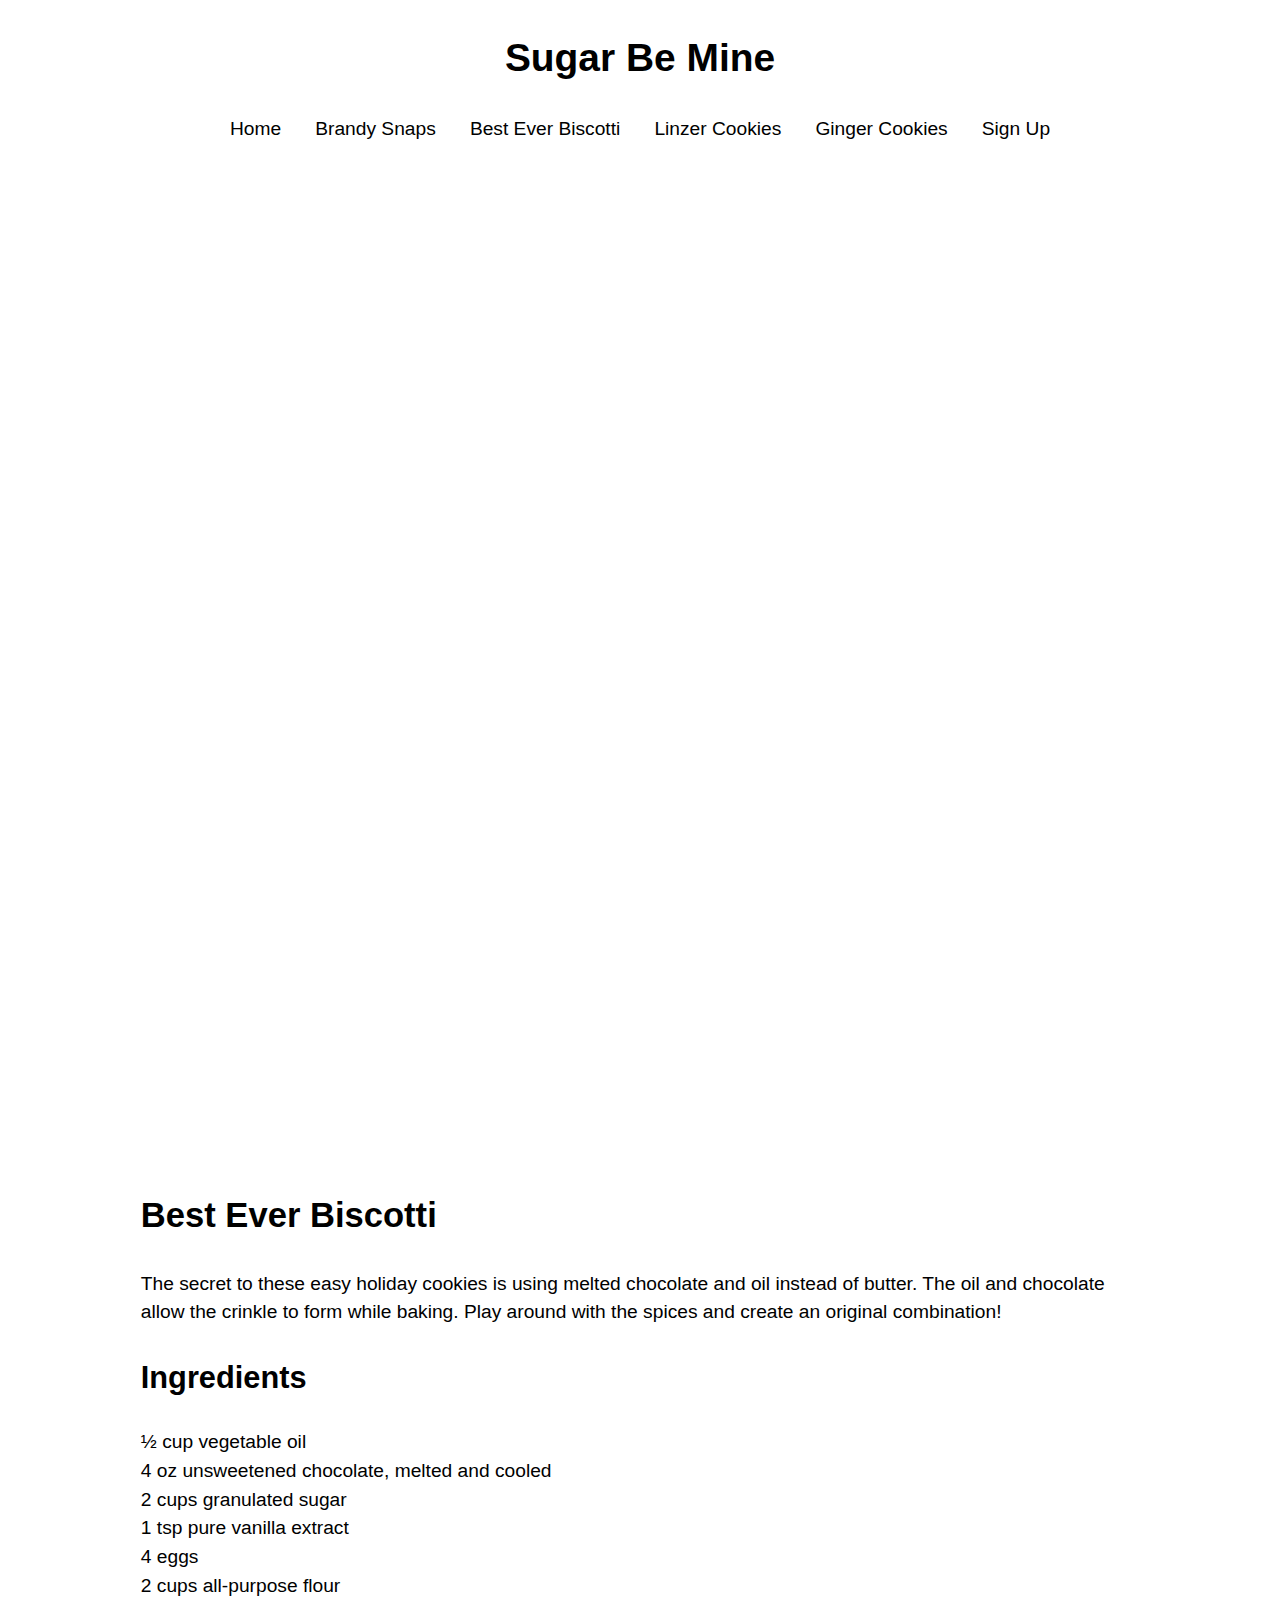
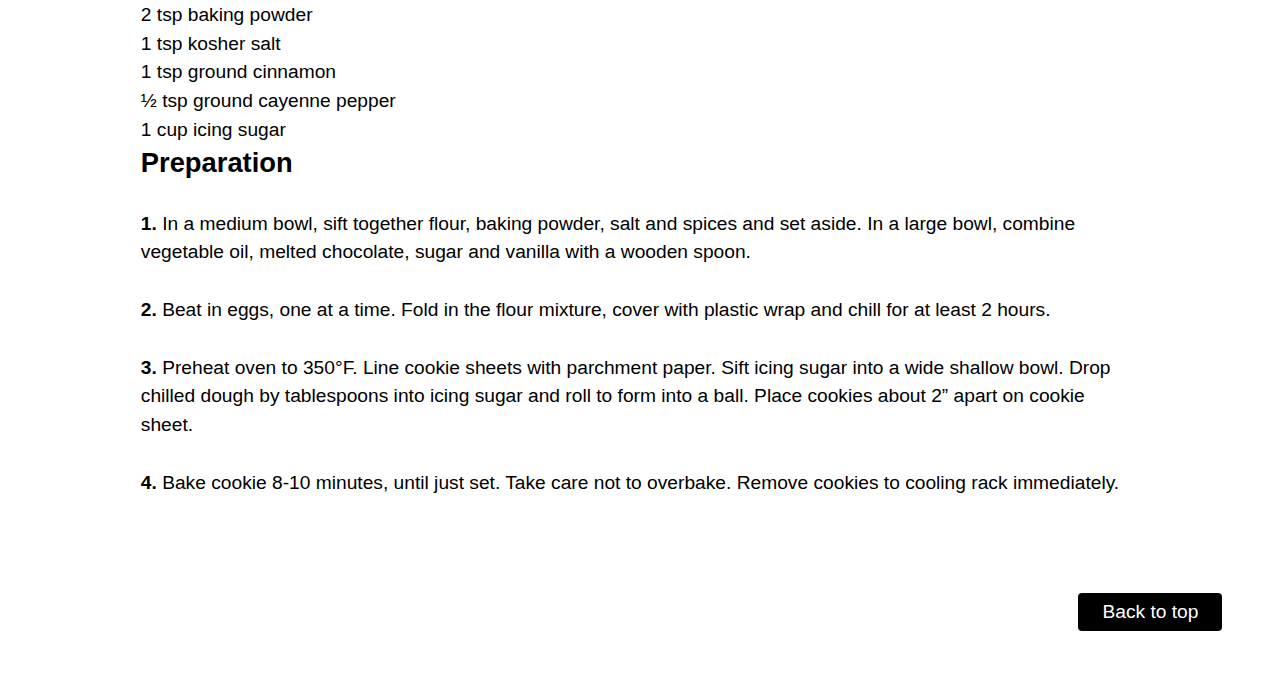
==== commit 047c765e: "Add header in other html" ====
--- a/best-ever-biscotti.html
+++ b/best-ever-biscotti.html
@@ -12,6 +12,22 @@
   <link rel="stylesheet" href="https://use.typekit.net/ttd5bli.css">
 </head>
 <body>
+
+  <header class="grid">
+    <div class="unit xs-1 s-1 m-1 l-1">
+      <h1 class="zetta pad-t push-0 text-center">Sugar Be Mine</h1>
+    </div>
+    <div class="unit xs-1 s-1 m-1 l-1 pad-t text-center">
+      <nav class="nav">
+        <a href="index.html">Home</a>
+        <a href="brandy-snaps.html">Brandy Snaps</a>
+        <a href="best-ever-biscotti.html">Best Ever Biscotti</a>
+        <a href="linzer-cookies.html">Linzer Cookies</a>
+        <a href="ginger-sparkle.html">Ginger Cookies</a>
+        <a href"#">Sign Up</a>
+      </nav>
+    </div>
+  </header>
 
       <article class="content pad-t">
           <div class="unit xs-1 s-1 m-1 l-1 recipe-img relative">
--- a/css/main.css
+++ b/css/main.css
@@ -22,15 +22,6 @@
 .nav-bar {
   display: flex;
   padding: 2.5em 7.5em;
-}
-
-.nav-logo img{
-  width: 15.625em;
-  margin-left: 0.813em;
-}
-
-.nav-links {
-  flex: 1;
 }
 
 .btn {
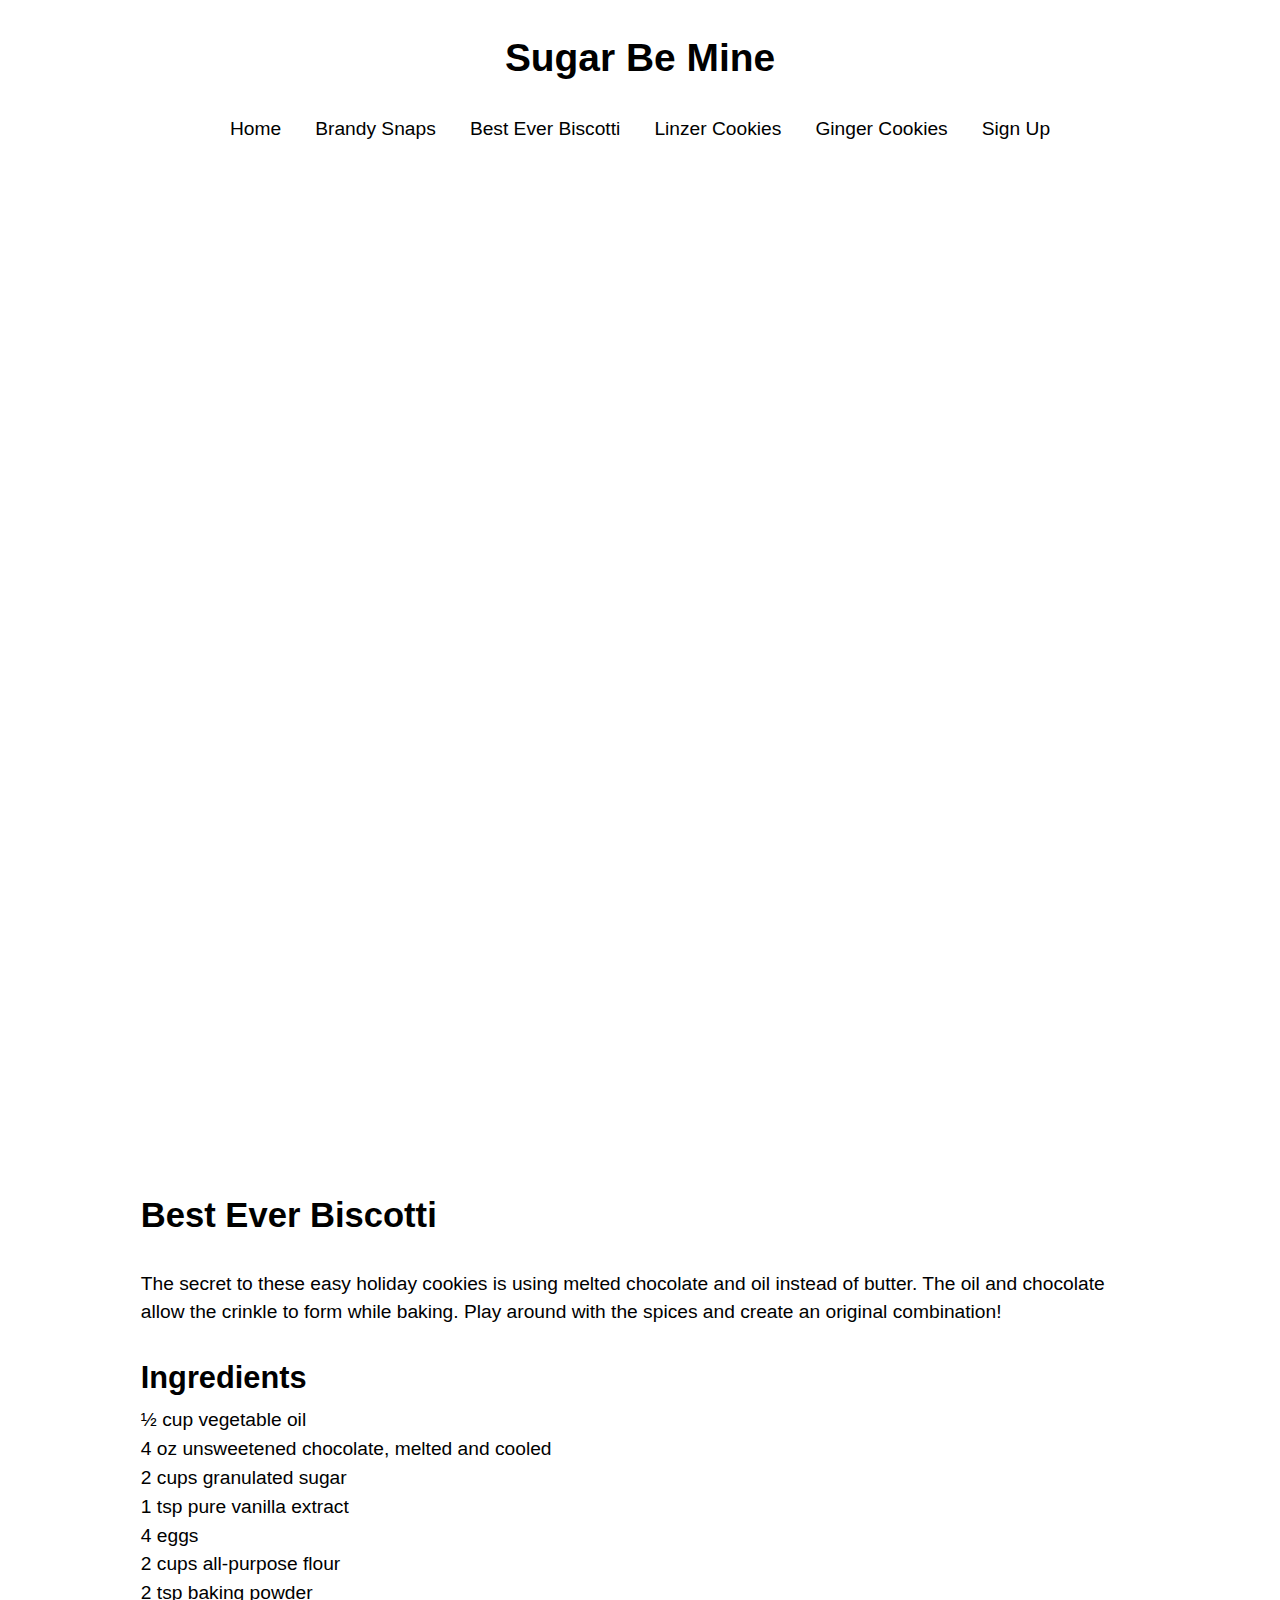
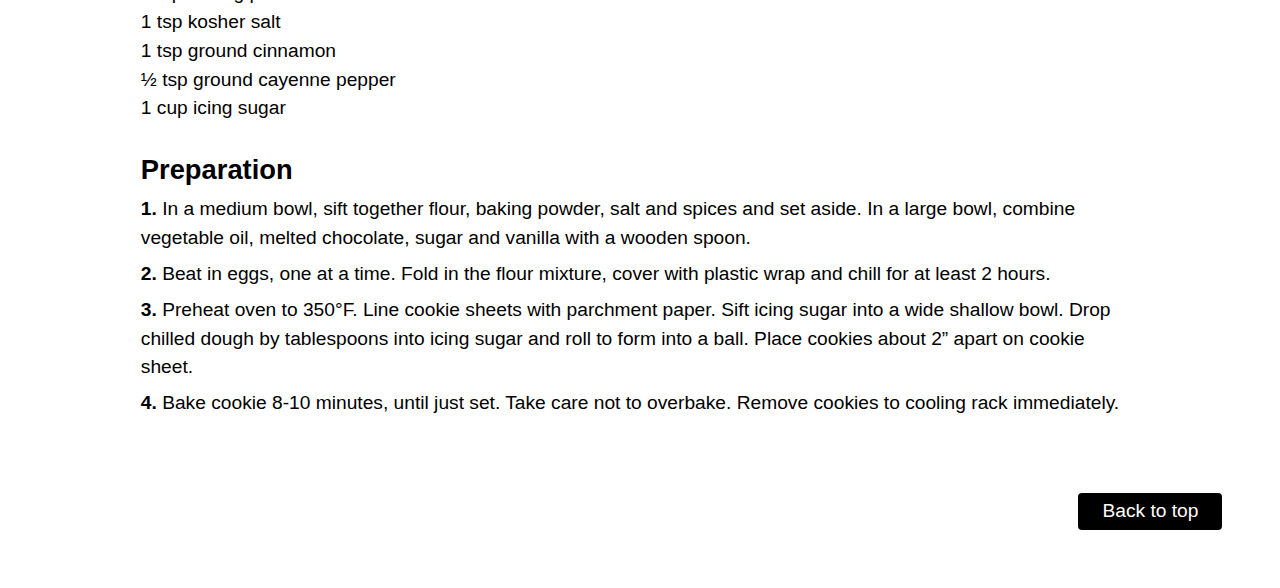
==== commit dd0c4cab: "Change push in html" ====
--- a/best-ever-biscotti.html
+++ b/best-ever-biscotti.html
@@ -50,7 +50,7 @@
 
           <div class="unit xs-1 s-1 m-1 l-1-2">
 
-            <h2 class="header">Ingredients</h2>
+            <h2 class="header push-1-4">Ingredients</h2>
 
             <p class="push-0">½ cup vegetable oil</p>
 
@@ -72,21 +72,21 @@
 
             <p class="push-0">½ tsp ground cayenne pepper</p>
 
-            <p class="push-0">1 cup icing sugar</p>
+            <p class="push-1">1 cup icing sugar</p>
 
           </div>
 
           <div class="unit xs-1 s-1 m-1 l-1">
 
-            <h3 class="cookier-header">Preparation</h3>
+            <h3 class="cookier-header push-1-4">Preparation</h3>
 
-            <p class="push-0 pad-b"><strong class="number">1.</strong> In a medium bowl, sift together flour, baking powder, salt and spices and set aside. In a large bowl, combine vegetable oil, melted chocolate, sugar and vanilla with a wooden spoon.</p>
+            <p class="push-1-4"><strong class="number">1.</strong> In a medium bowl, sift together flour, baking powder, salt and spices and set aside. In a large bowl, combine vegetable oil, melted chocolate, sugar and vanilla with a wooden spoon.</p>
 
-            <p class="push-0 pad-b"><strong class="number">2.</strong> Beat in eggs, one at a time. Fold in the flour mixture, cover with plastic wrap and chill for at least 2 hours.</p>
+            <p class="push-1-4"><strong class="number">2.</strong> Beat in eggs, one at a time. Fold in the flour mixture, cover with plastic wrap and chill for at least 2 hours.</p>
 
-            <p class="push-0 pad-b"><strong class="number">3.</strong> Preheat oven to 350°F. Line cookie sheets with parchment paper. Sift icing sugar into a wide shallow bowl. Drop chilled dough by tablespoons into icing sugar and roll to form into a ball. Place cookies about 2” apart on cookie sheet.</p>
+            <p class="push-1-4"><strong class="number">3.</strong> Preheat oven to 350°F. Line cookie sheets with parchment paper. Sift icing sugar into a wide shallow bowl. Drop chilled dough by tablespoons into icing sugar and roll to form into a ball. Place cookies about 2” apart on cookie sheet.</p>
 
-            <p class="push-0 pad-b"><strong class="number">4.</strong> Bake cookie 8-10 minutes, until just set. Take care not to overbake. Remove cookies to cooling rack immediately.</p>
+            <p class="push-1-4"><strong class="number">4.</strong> Bake cookie 8-10 minutes, until just set. Take care not to overbake. Remove cookies to cooling rack immediately.</p>
 
           </div>
 
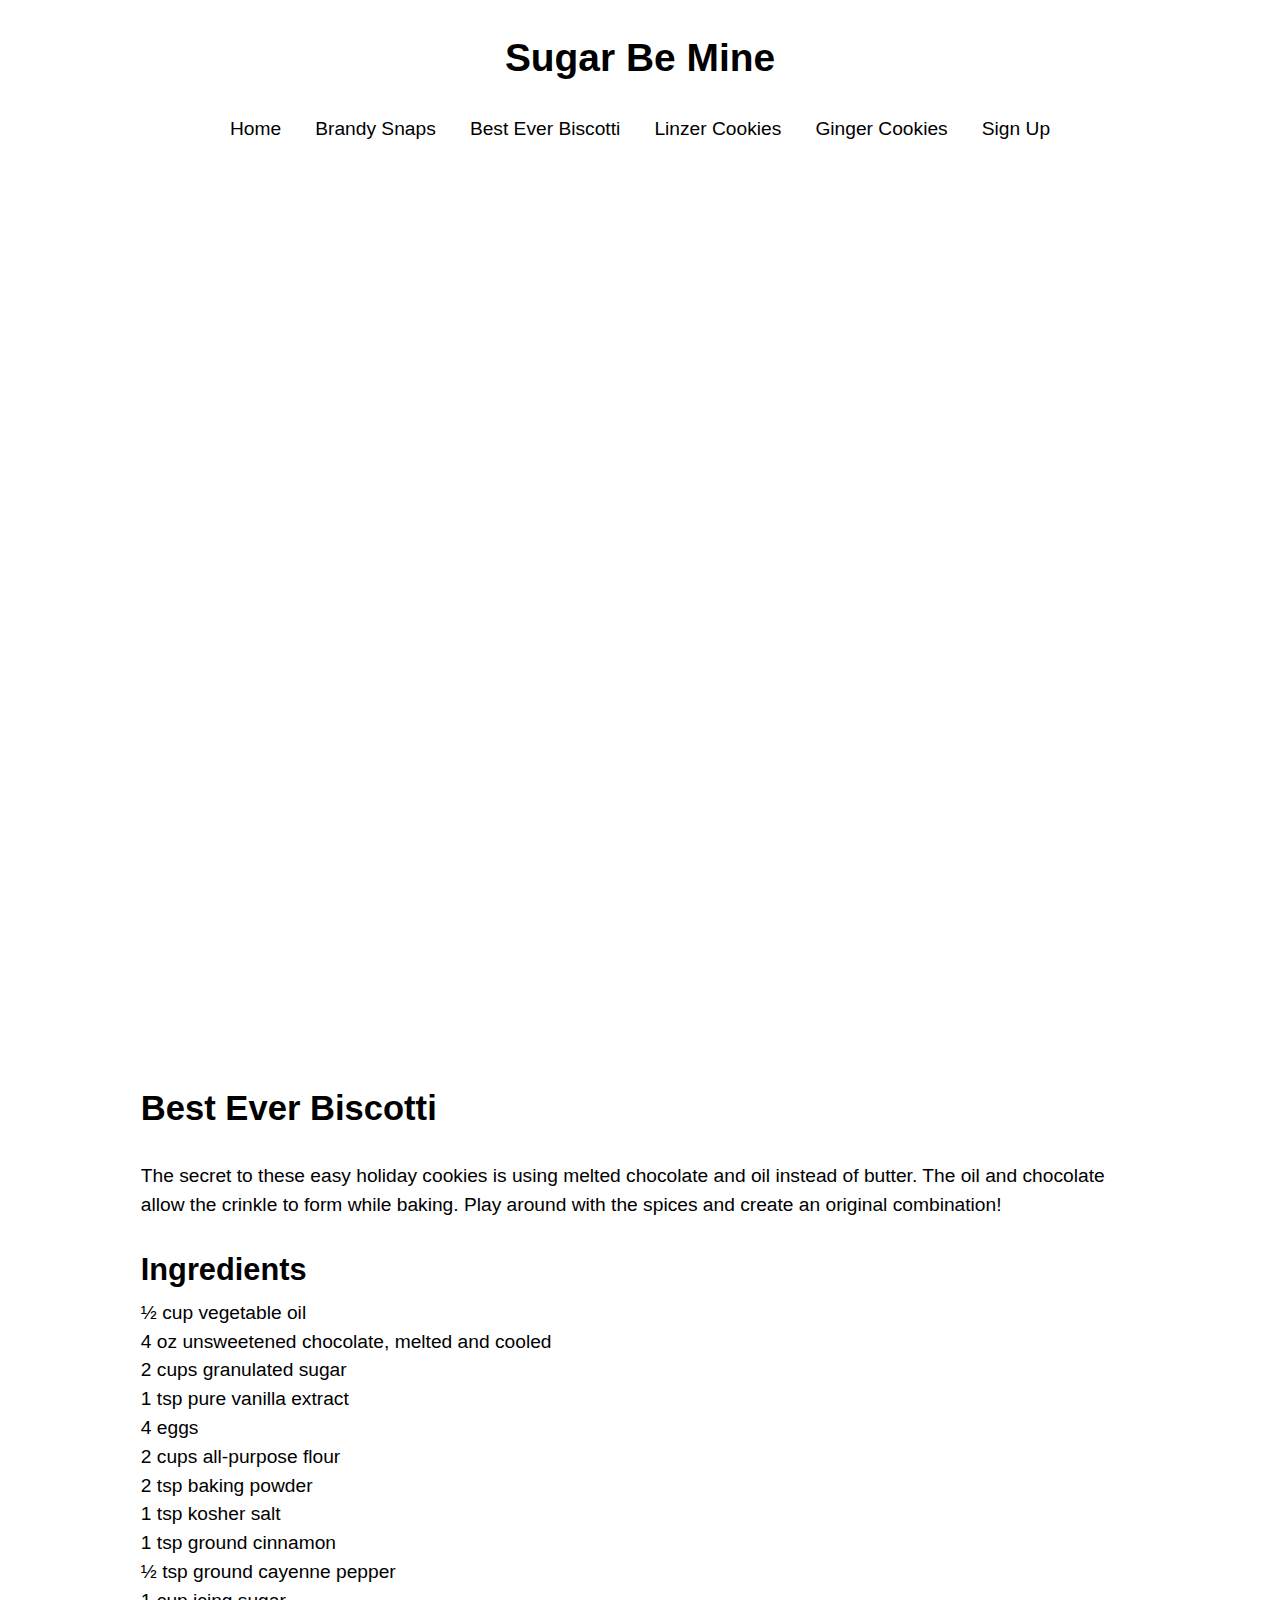
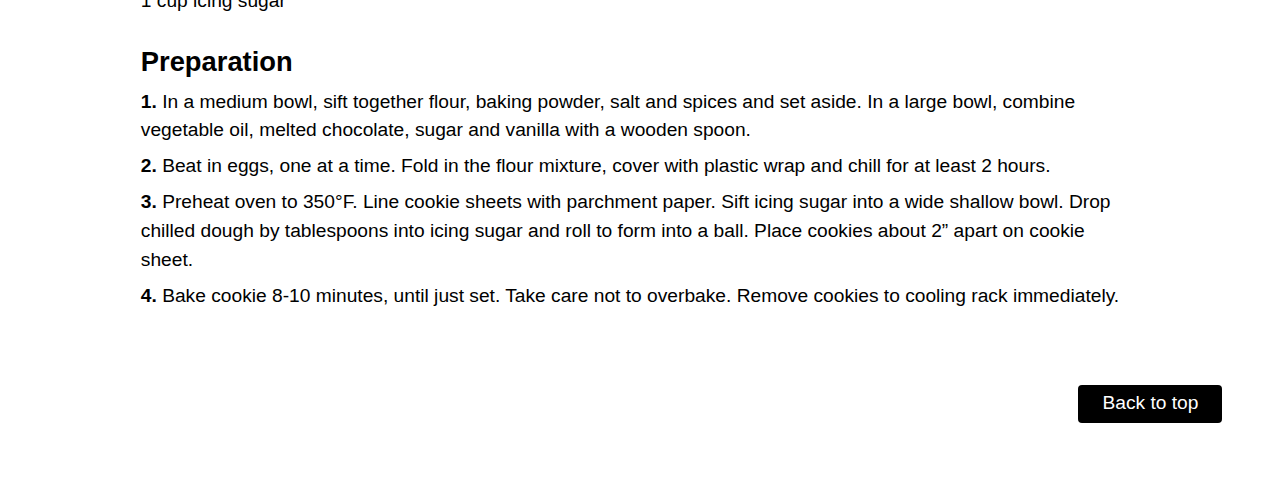
==== commit 17a80e7a: "Change embed numbers" ====
--- a/best-ever-biscotti.html
+++ b/best-ever-biscotti.html
@@ -32,7 +32,7 @@
       <article class="content pad-t">
           <div class="unit xs-1 s-1 m-1 l-1 recipe-img relative">
 
-          <section class="embed embed-4by3">
+          <section class="embed embed-3by2">
             <div class="embed-item">
               <img class="img-flex absolute" src="images/best-ever-biscotti.jpg" align="left" alt="">
             </div>
@@ -78,7 +78,7 @@
 
           <div class="unit xs-1 s-1 m-1 l-1">
 
-            <h3 class="cookier-header push-1-4">Preparation</h3>
+            <h3 class="header push-1-4">Preparation</h3>
 
             <p class="push-1-4"><strong class="number">1.</strong> In a medium bowl, sift together flour, baking powder, salt and spices and set aside. In a large bowl, combine vegetable oil, melted chocolate, sugar and vanilla with a wooden spoon.</p>
 
--- a/css/main.css
+++ b/css/main.css
@@ -37,7 +37,6 @@
 
 .banner-title {
   color: black;
-  margin-bottom: .1em;
 }
 
 .banner-title h1 {
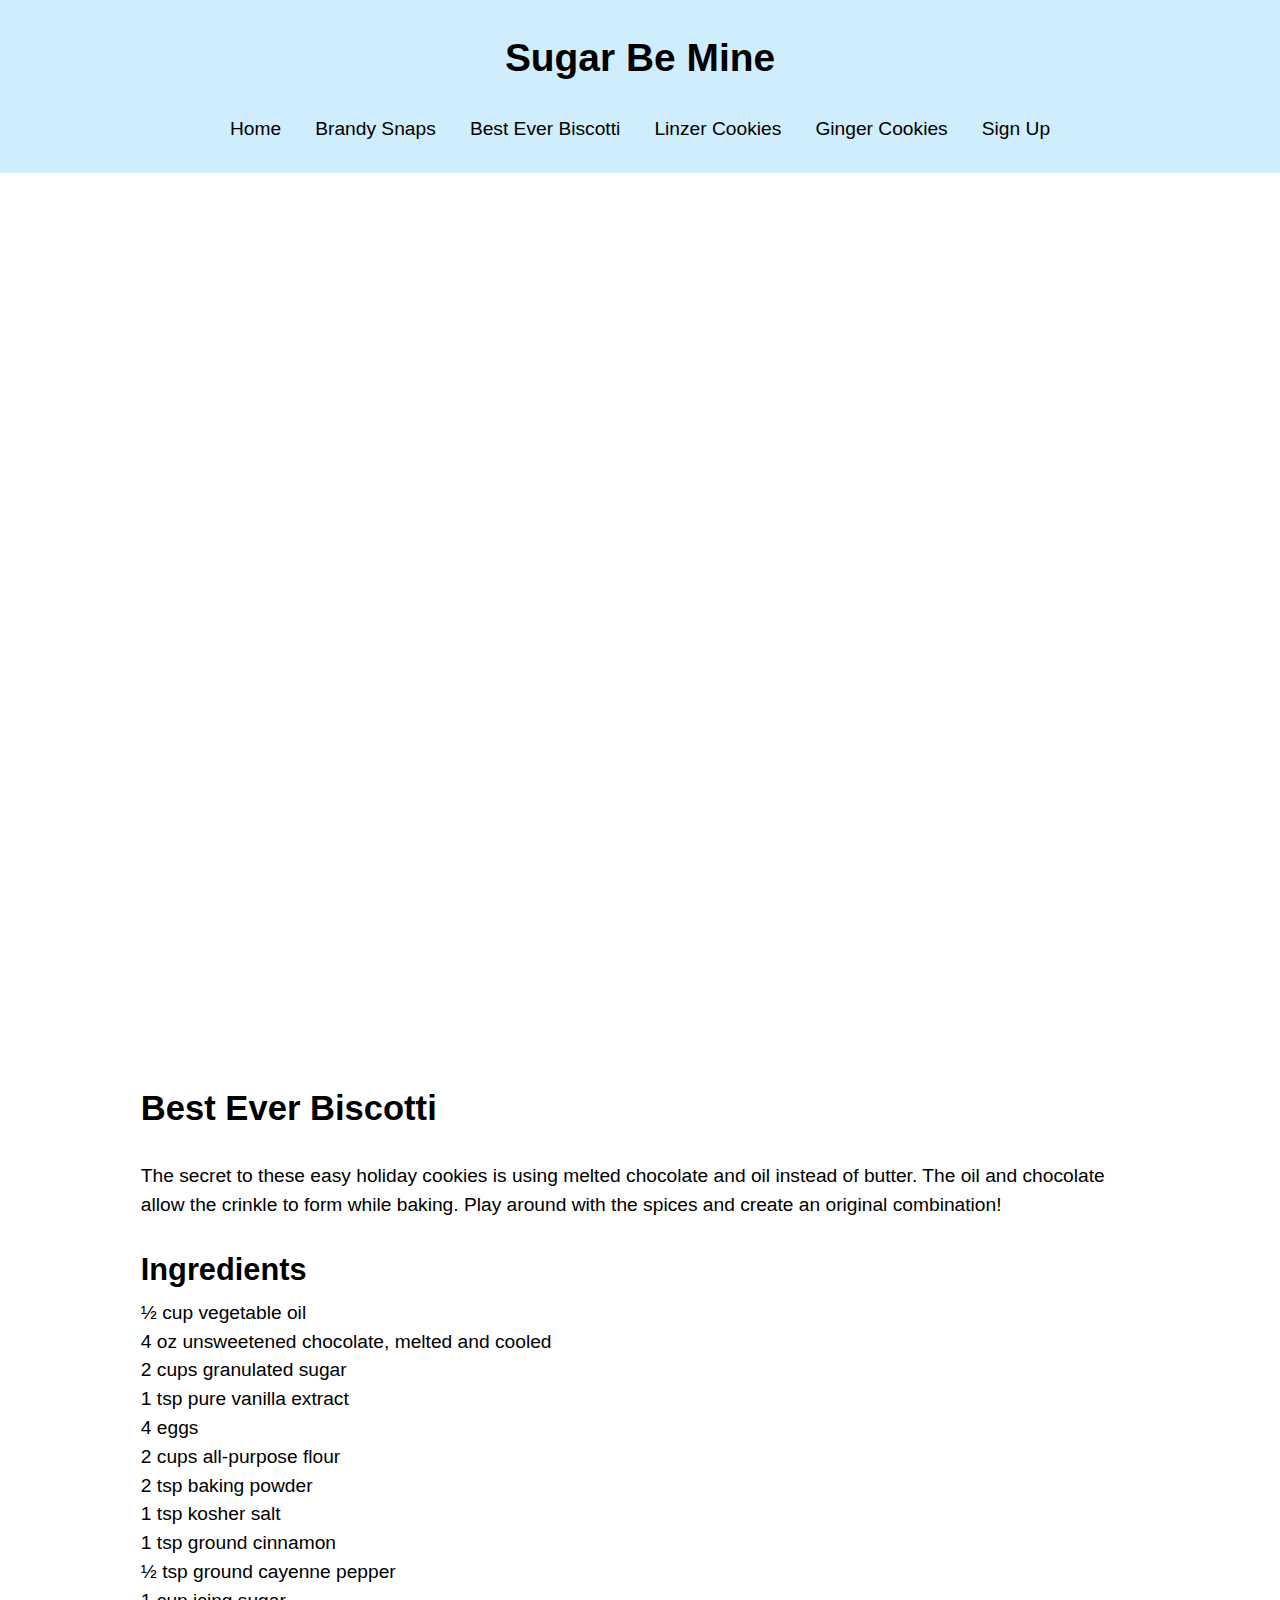
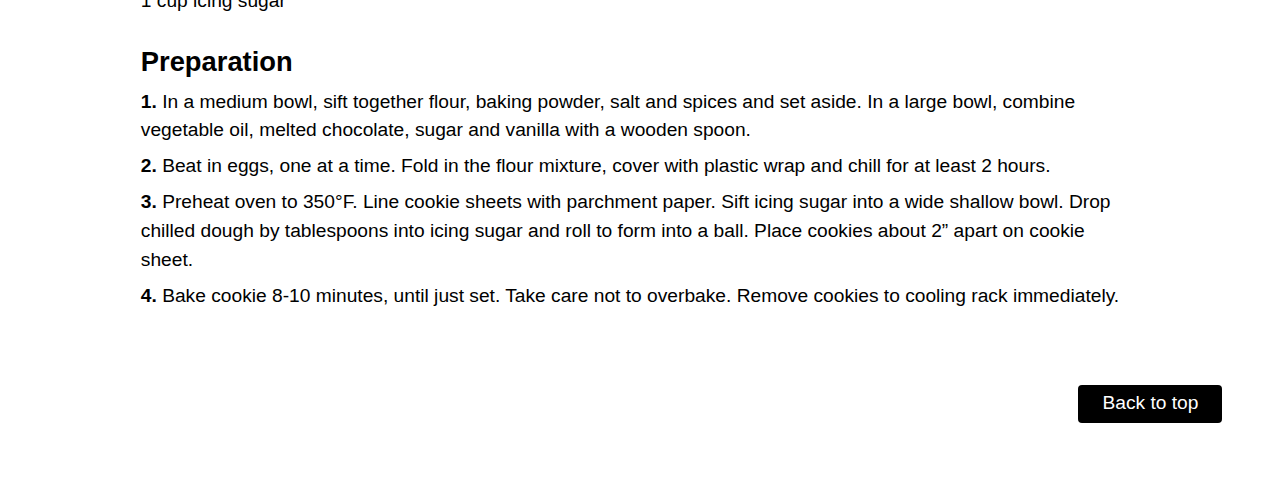
==== commit f872d4a9: "Remove pad top" ====
--- a/best-ever-biscotti.html
+++ b/best-ever-biscotti.html
@@ -13,7 +13,7 @@
 </head>
 <body>
 
-  <header class="grid">
+  <header class="grid pad-b">
     <div class="unit xs-1 s-1 m-1 l-1">
       <h1 class="zetta pad-t push-0 text-center">Sugar Be Mine</h1>
     </div>
@@ -29,7 +29,7 @@
     </div>
   </header>
 
-      <article class="content pad-t">
+      <article class="content">
           <div class="unit xs-1 s-1 m-1 l-1 recipe-img relative">
 
           <section class="embed embed-3by2">
--- a/css/main.css
+++ b/css/main.css
@@ -9,6 +9,13 @@
 *, *::before, *::after {
   box-sizing: inherit;
 }
+
+h1,
+h2,
+h3 {
+  font-family: "bureau grot", sans-serif;
+}
+
 
 .cookies {
   height: 100vh;
@@ -22,6 +29,10 @@
 .nav-bar {
   display: flex;
   padding: 2.5em 7.5em;
+}
+
+header {
+  background-color: #cfedfc;
 }
 
 .btn {
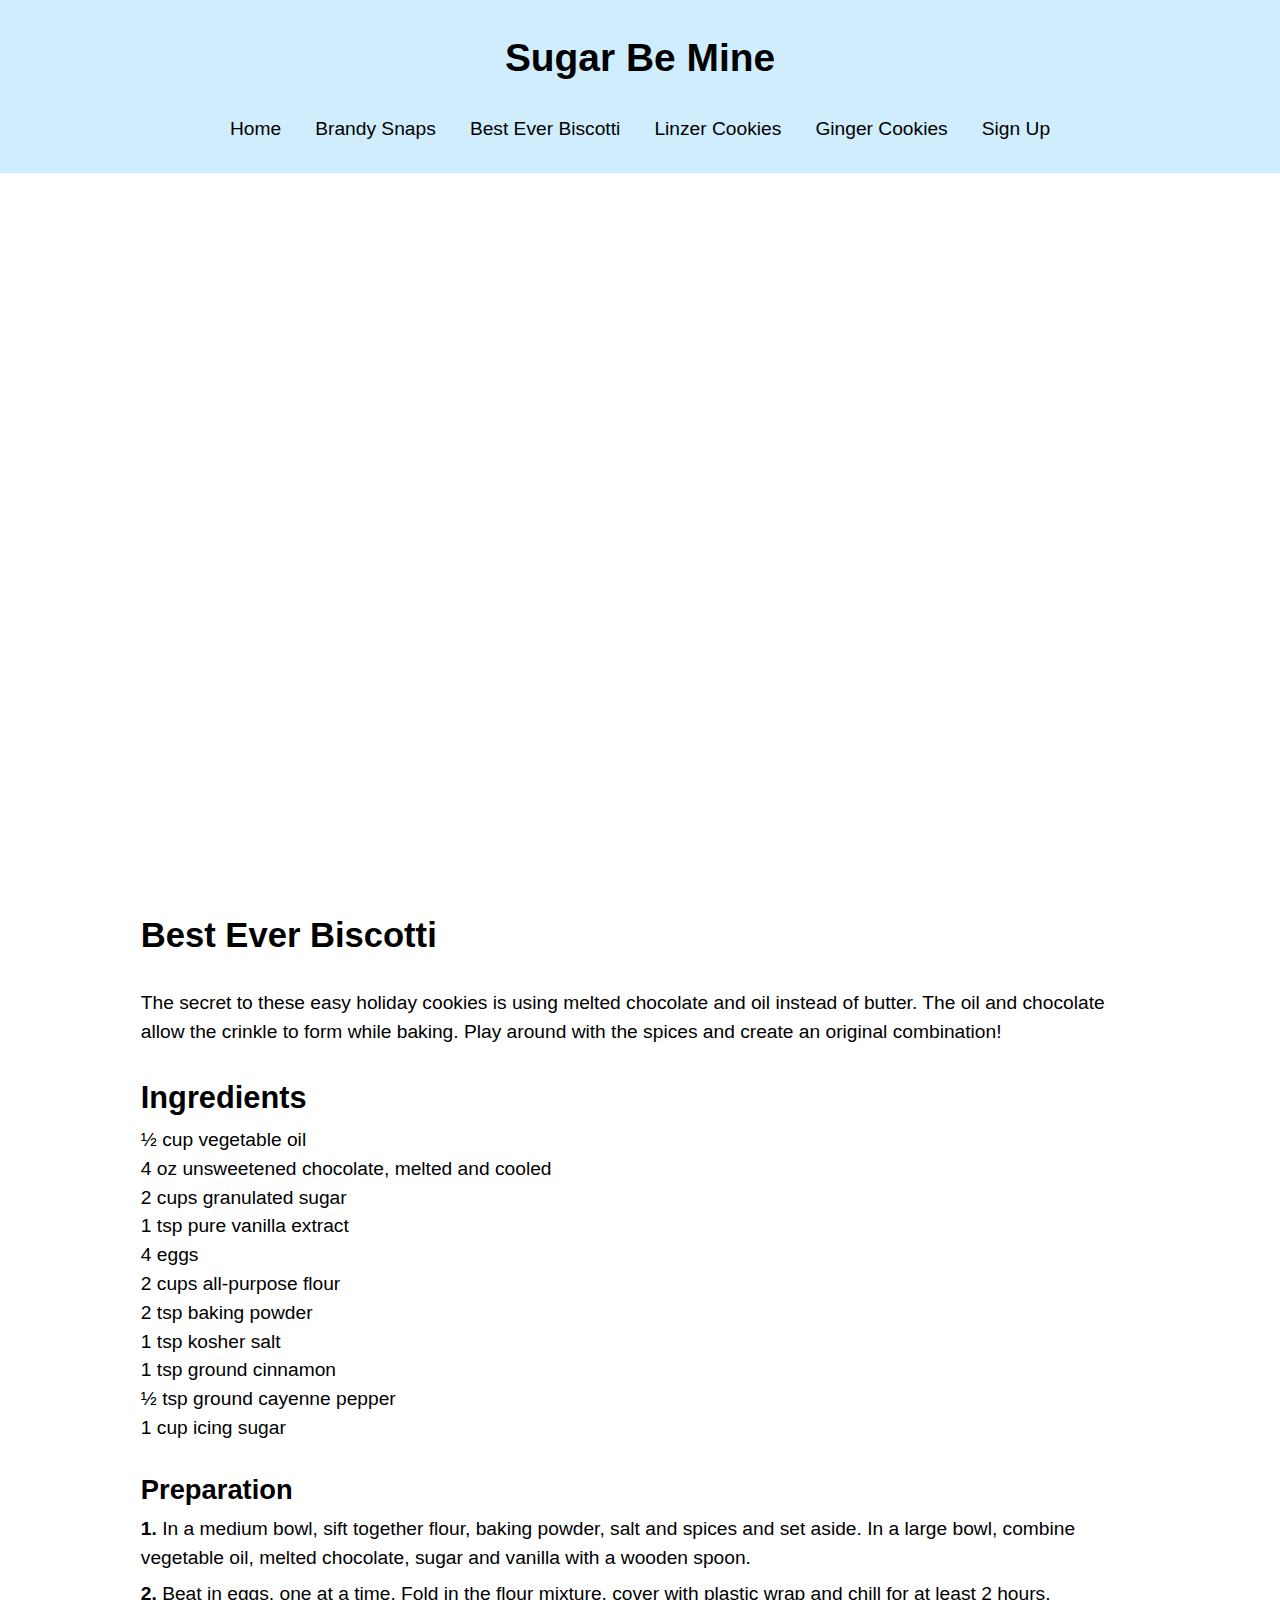
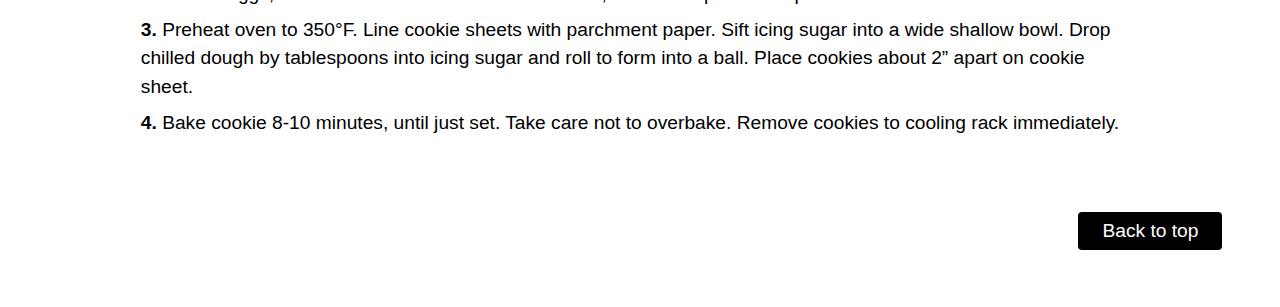
==== commit 196cbb99: "Add z index" ====
--- a/best-ever-biscotti.html
+++ b/best-ever-biscotti.html
@@ -13,7 +13,7 @@
 </head>
 <body>
 
-  <header class="grid pad-b">
+  <header class="grid pad-b fixed zindex-1000">
     <div class="unit xs-1 s-1 m-1 l-1">
       <h1 class="zetta pad-t push-0 text-center">Sugar Be Mine</h1>
     </div>
--- a/css/main.css
+++ b/css/main.css
@@ -33,6 +33,7 @@
 
 header {
   background-color: #cfedfc;
+  width: 100%;
 }
 
 .btn {
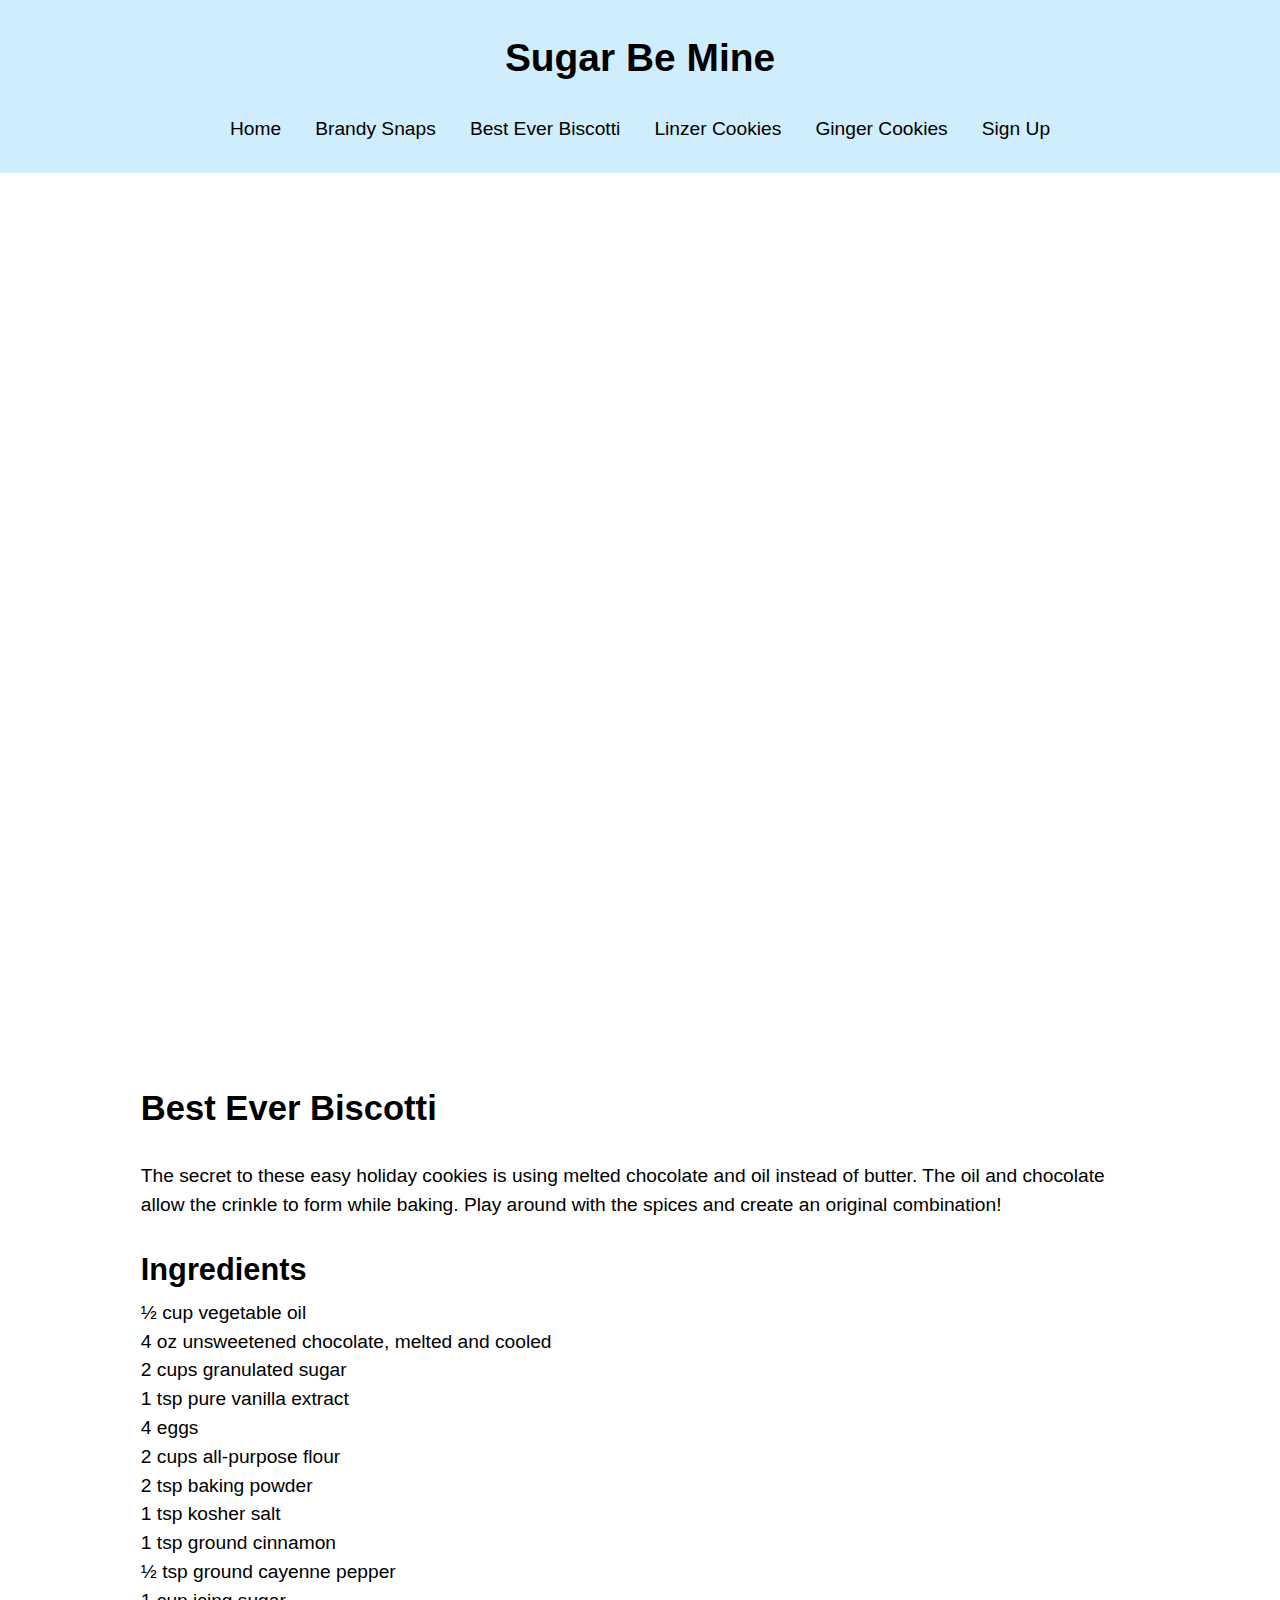
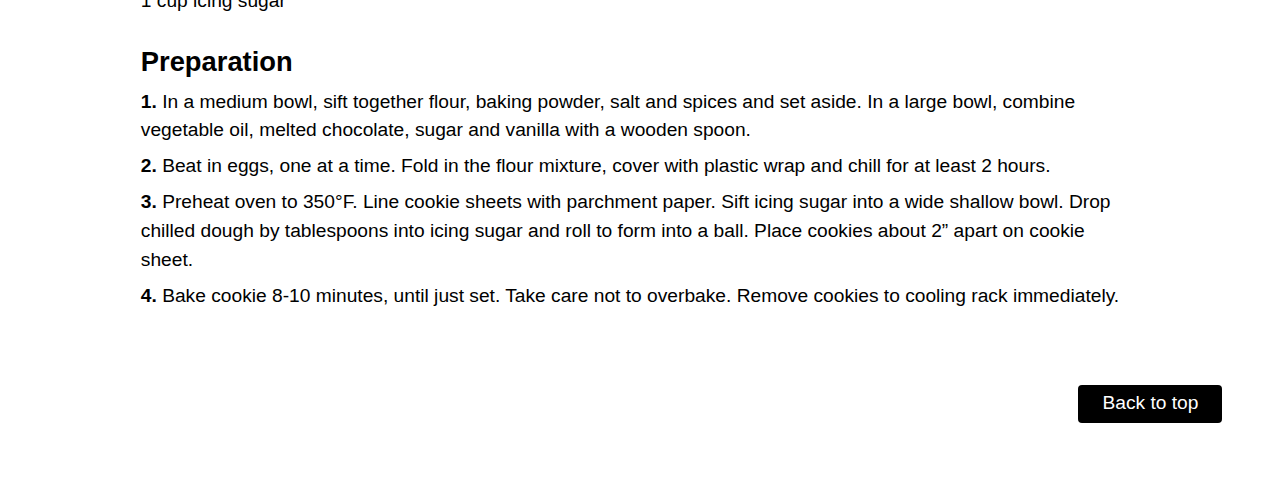
==== commit b202e5b5: "Remove z index" ====
--- a/best-ever-biscotti.html
+++ b/best-ever-biscotti.html
@@ -13,7 +13,7 @@
 </head>
 <body>
 
-  <header class="grid pad-b fixed zindex-1000">
+  <header class="grid pad-b">
     <div class="unit xs-1 s-1 m-1 l-1">
       <h1 class="zetta pad-t push-0 text-center">Sugar Be Mine</h1>
     </div>
